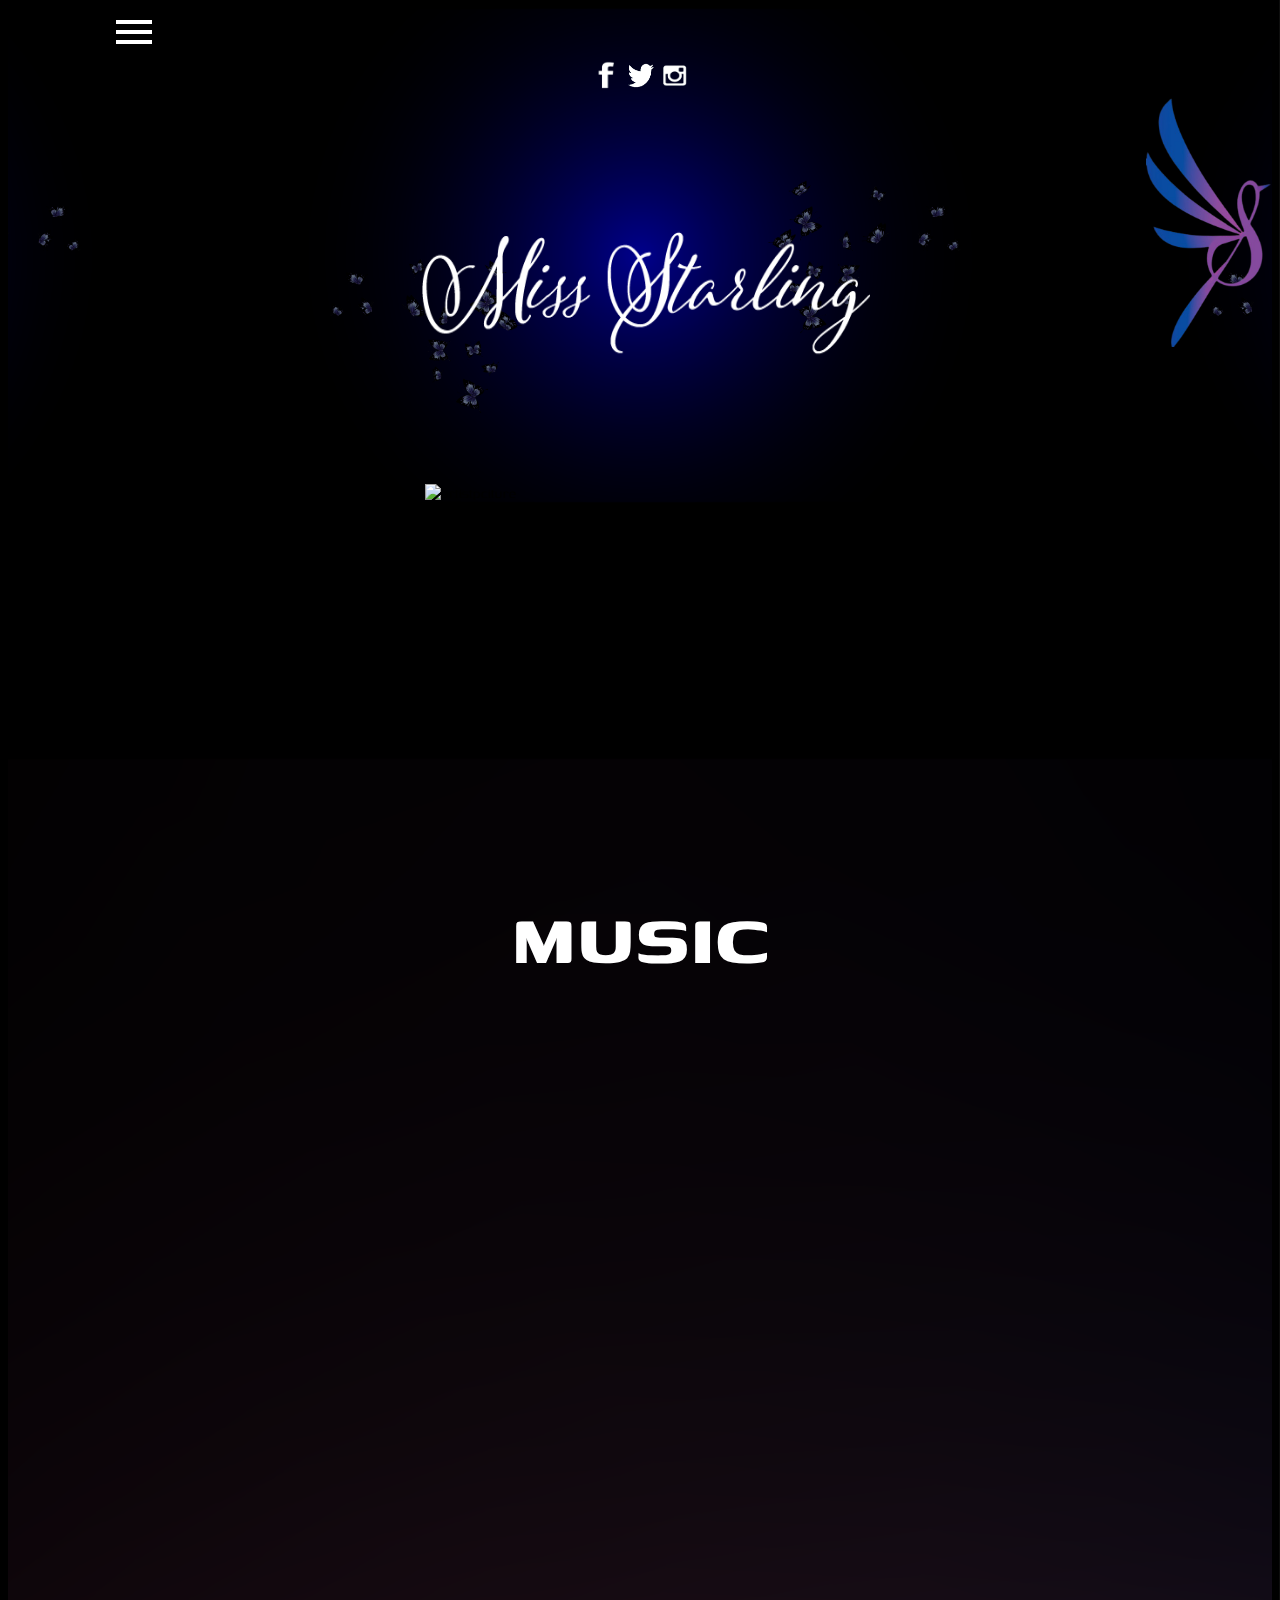
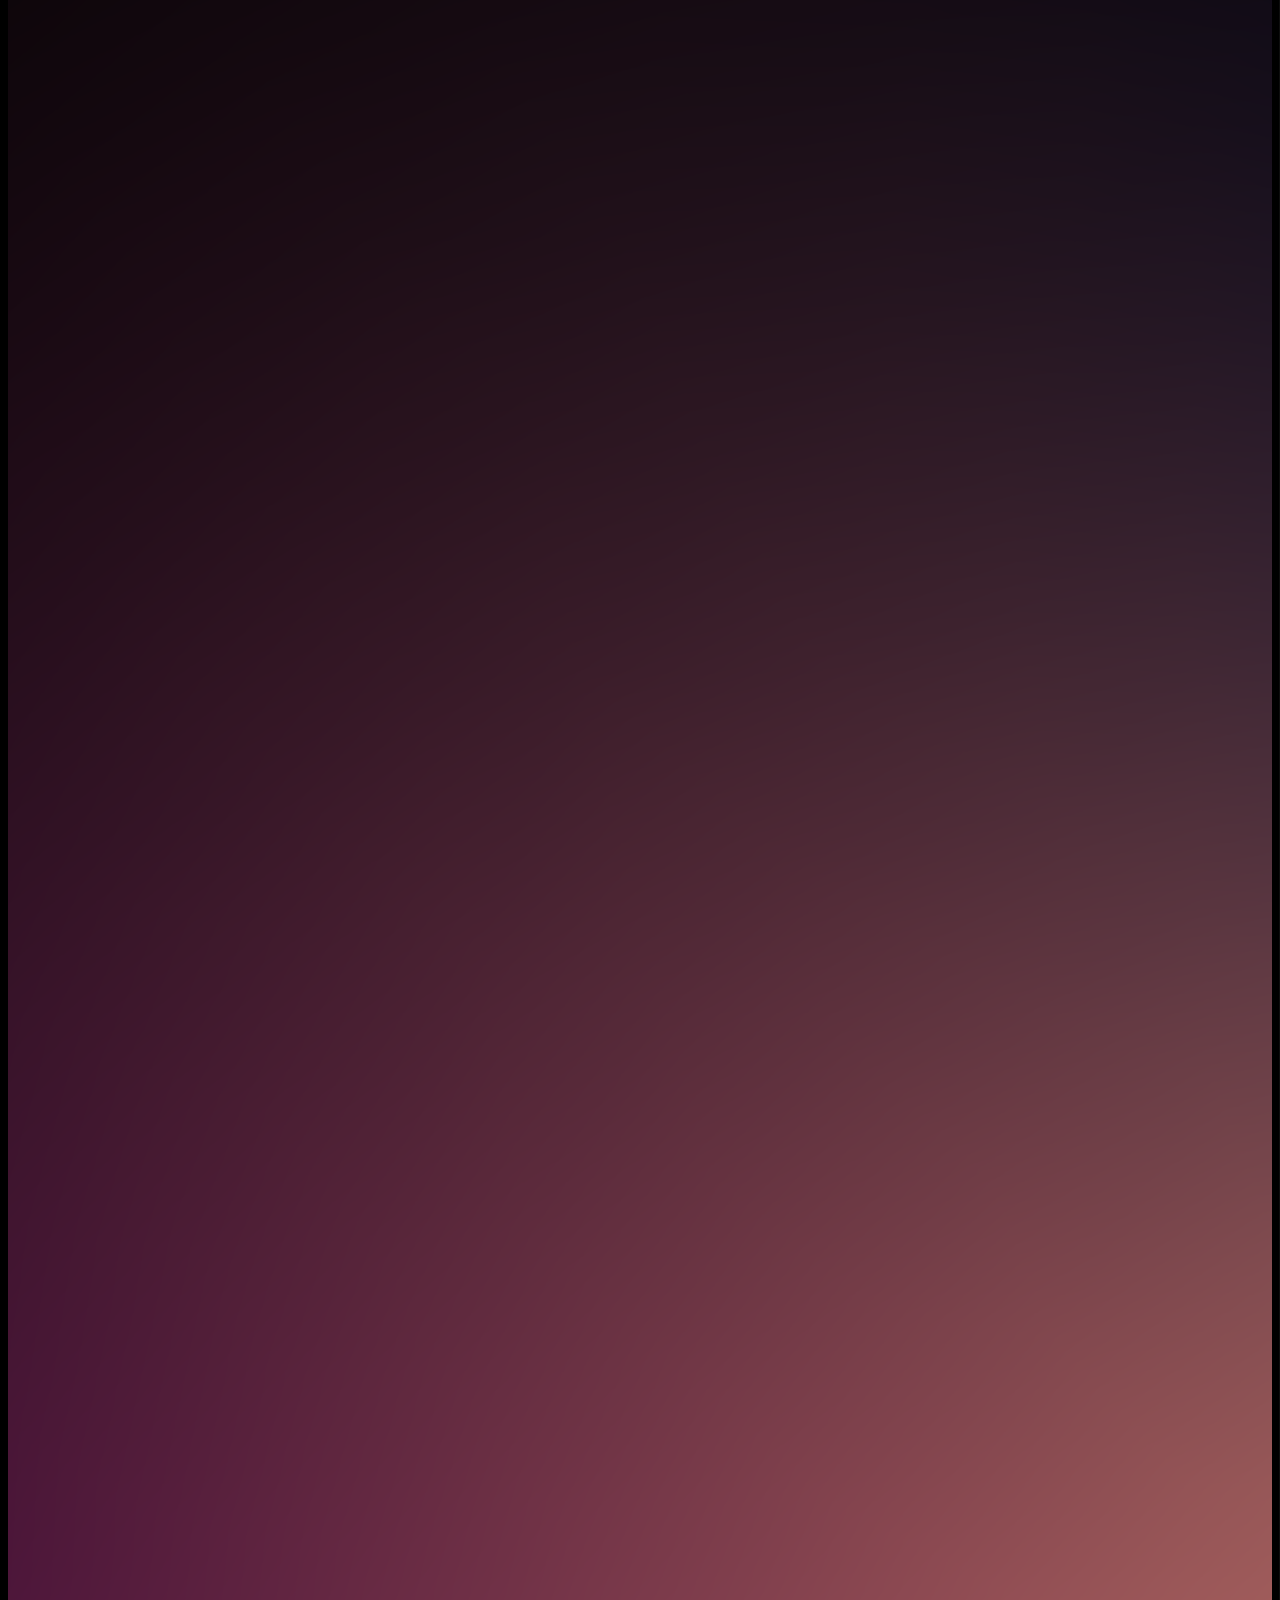
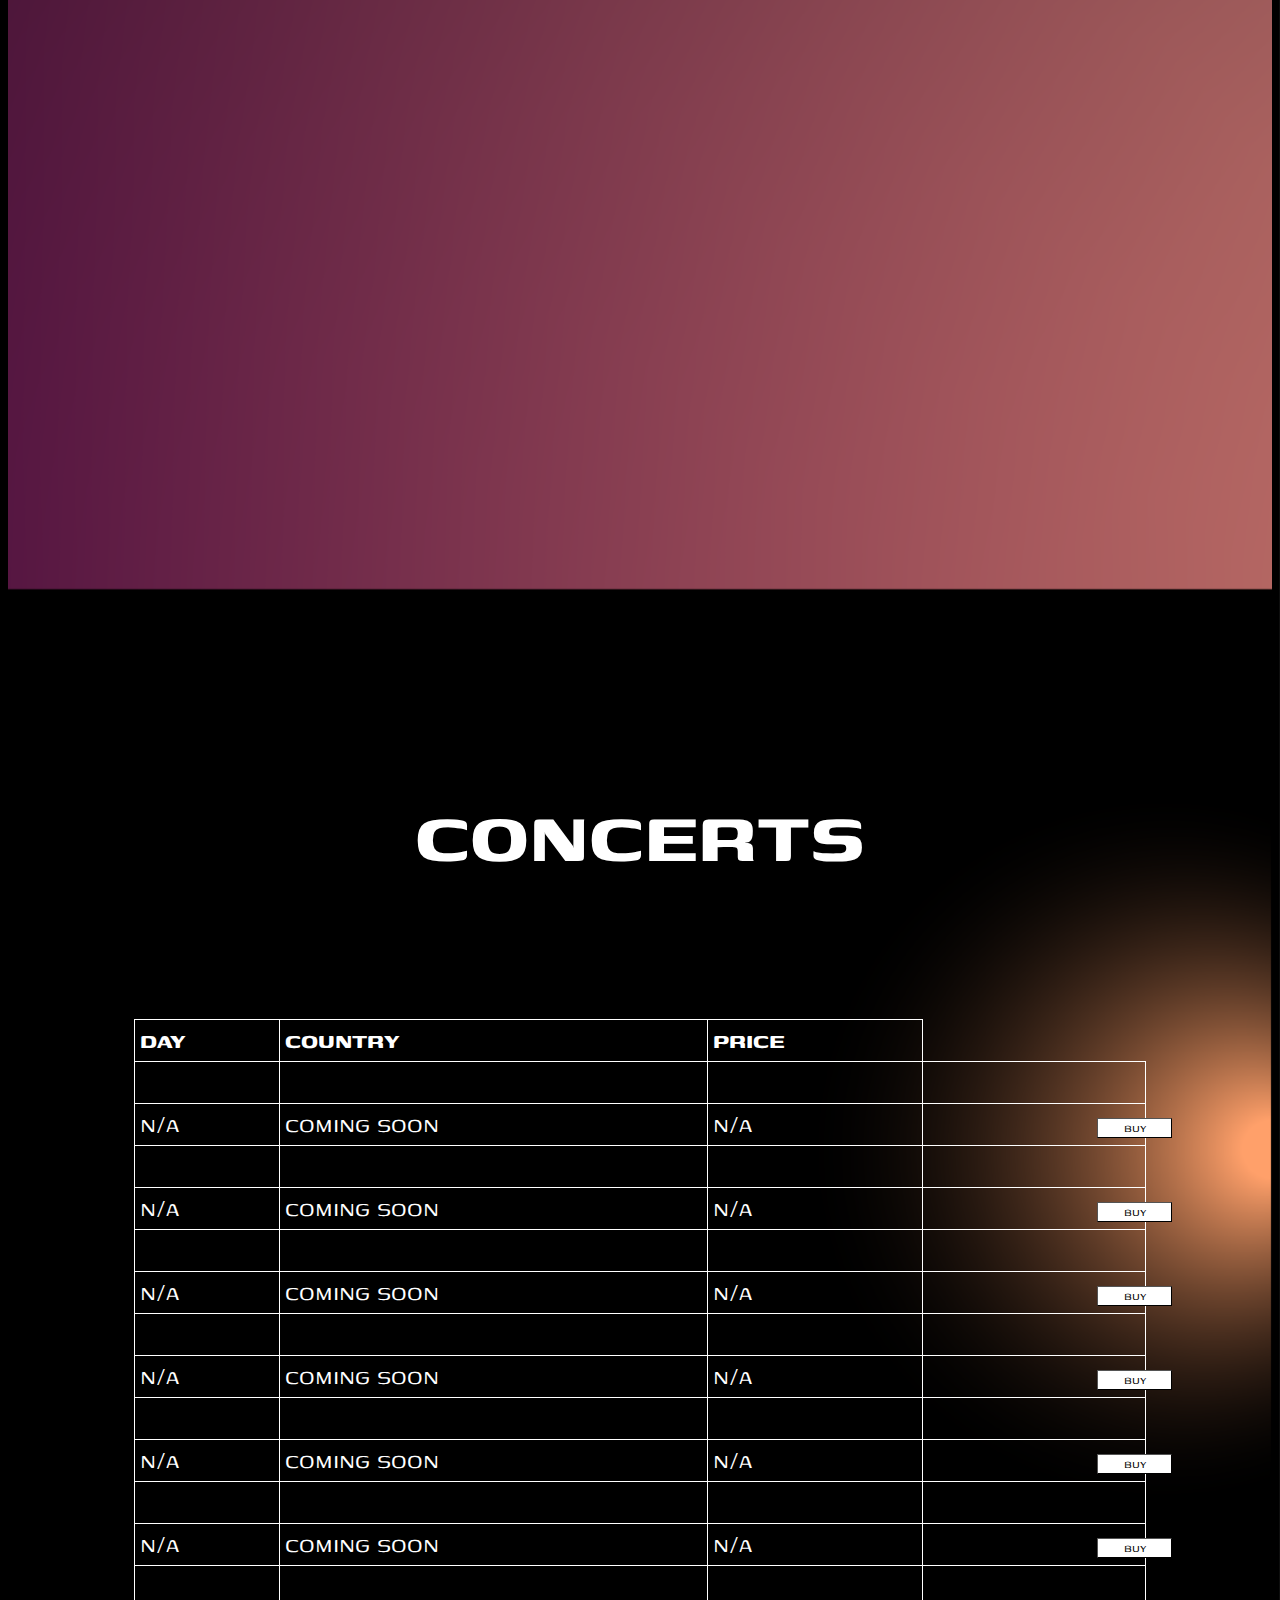
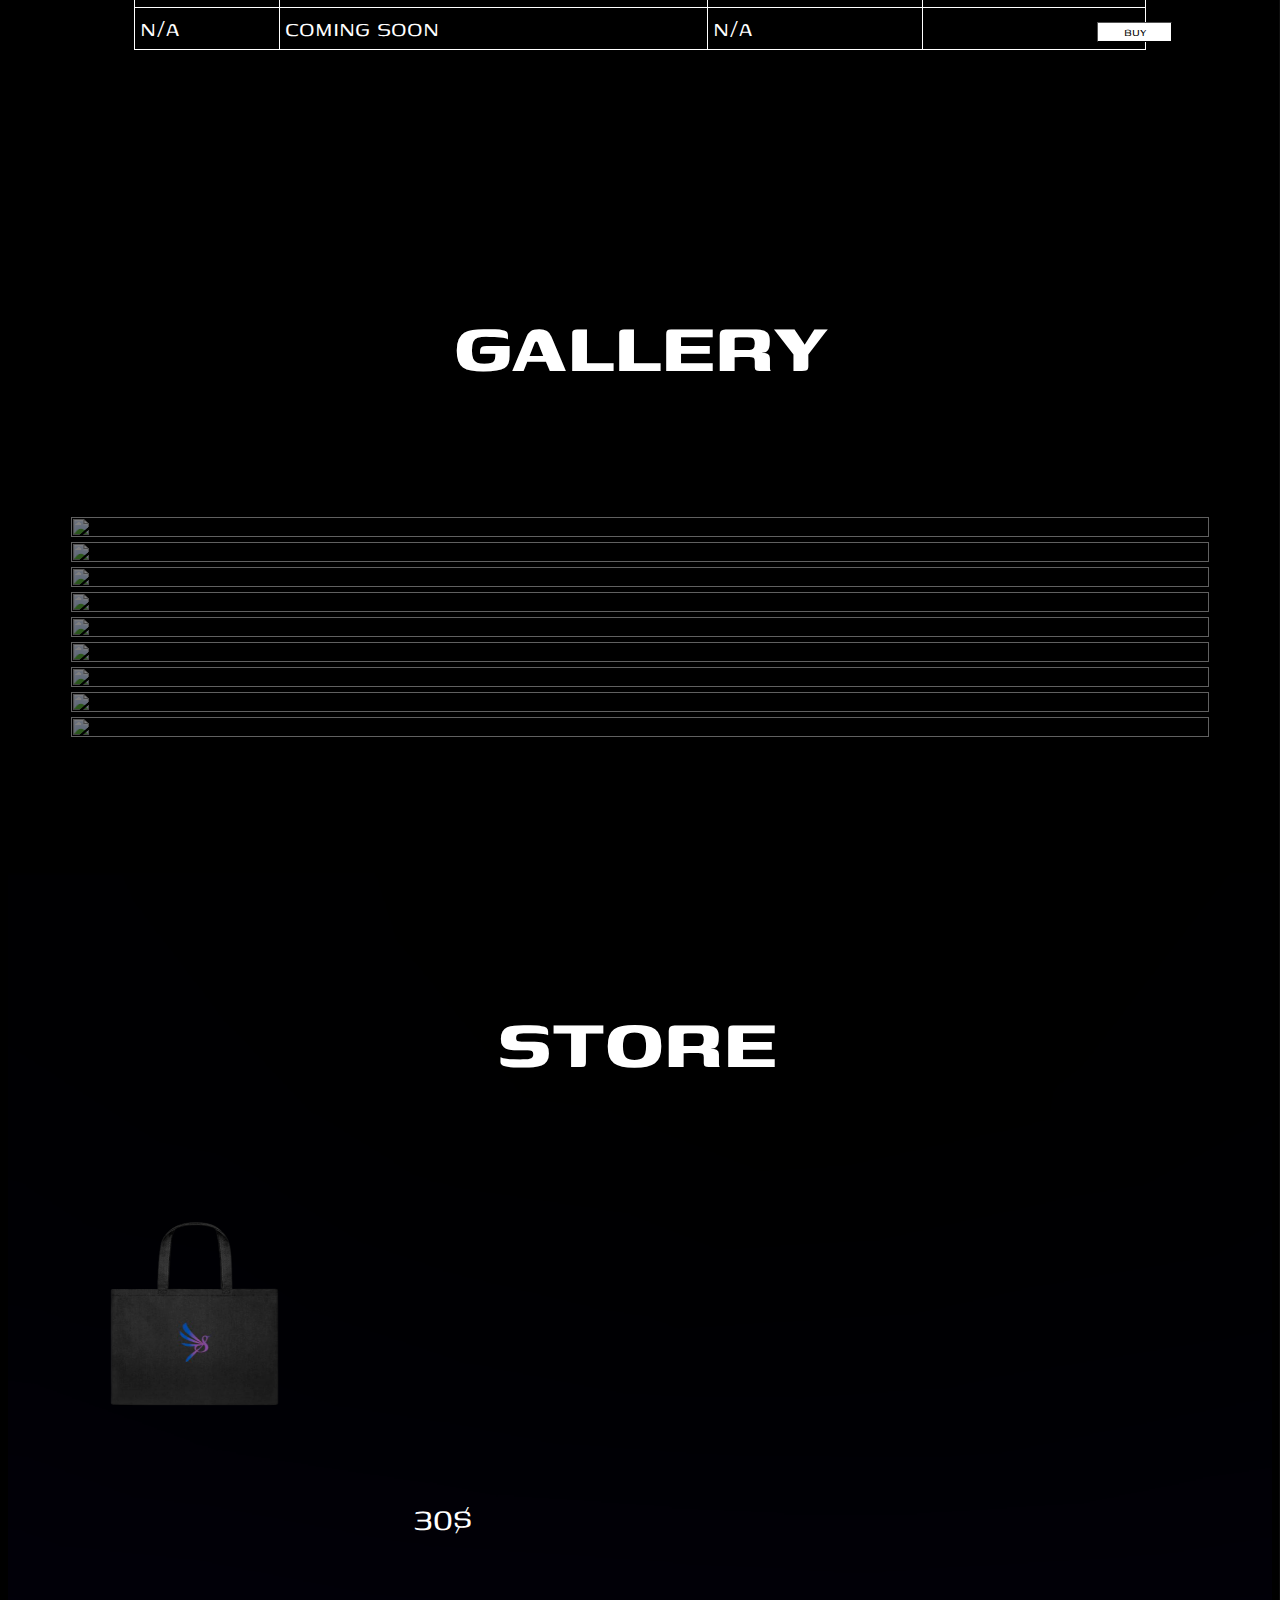
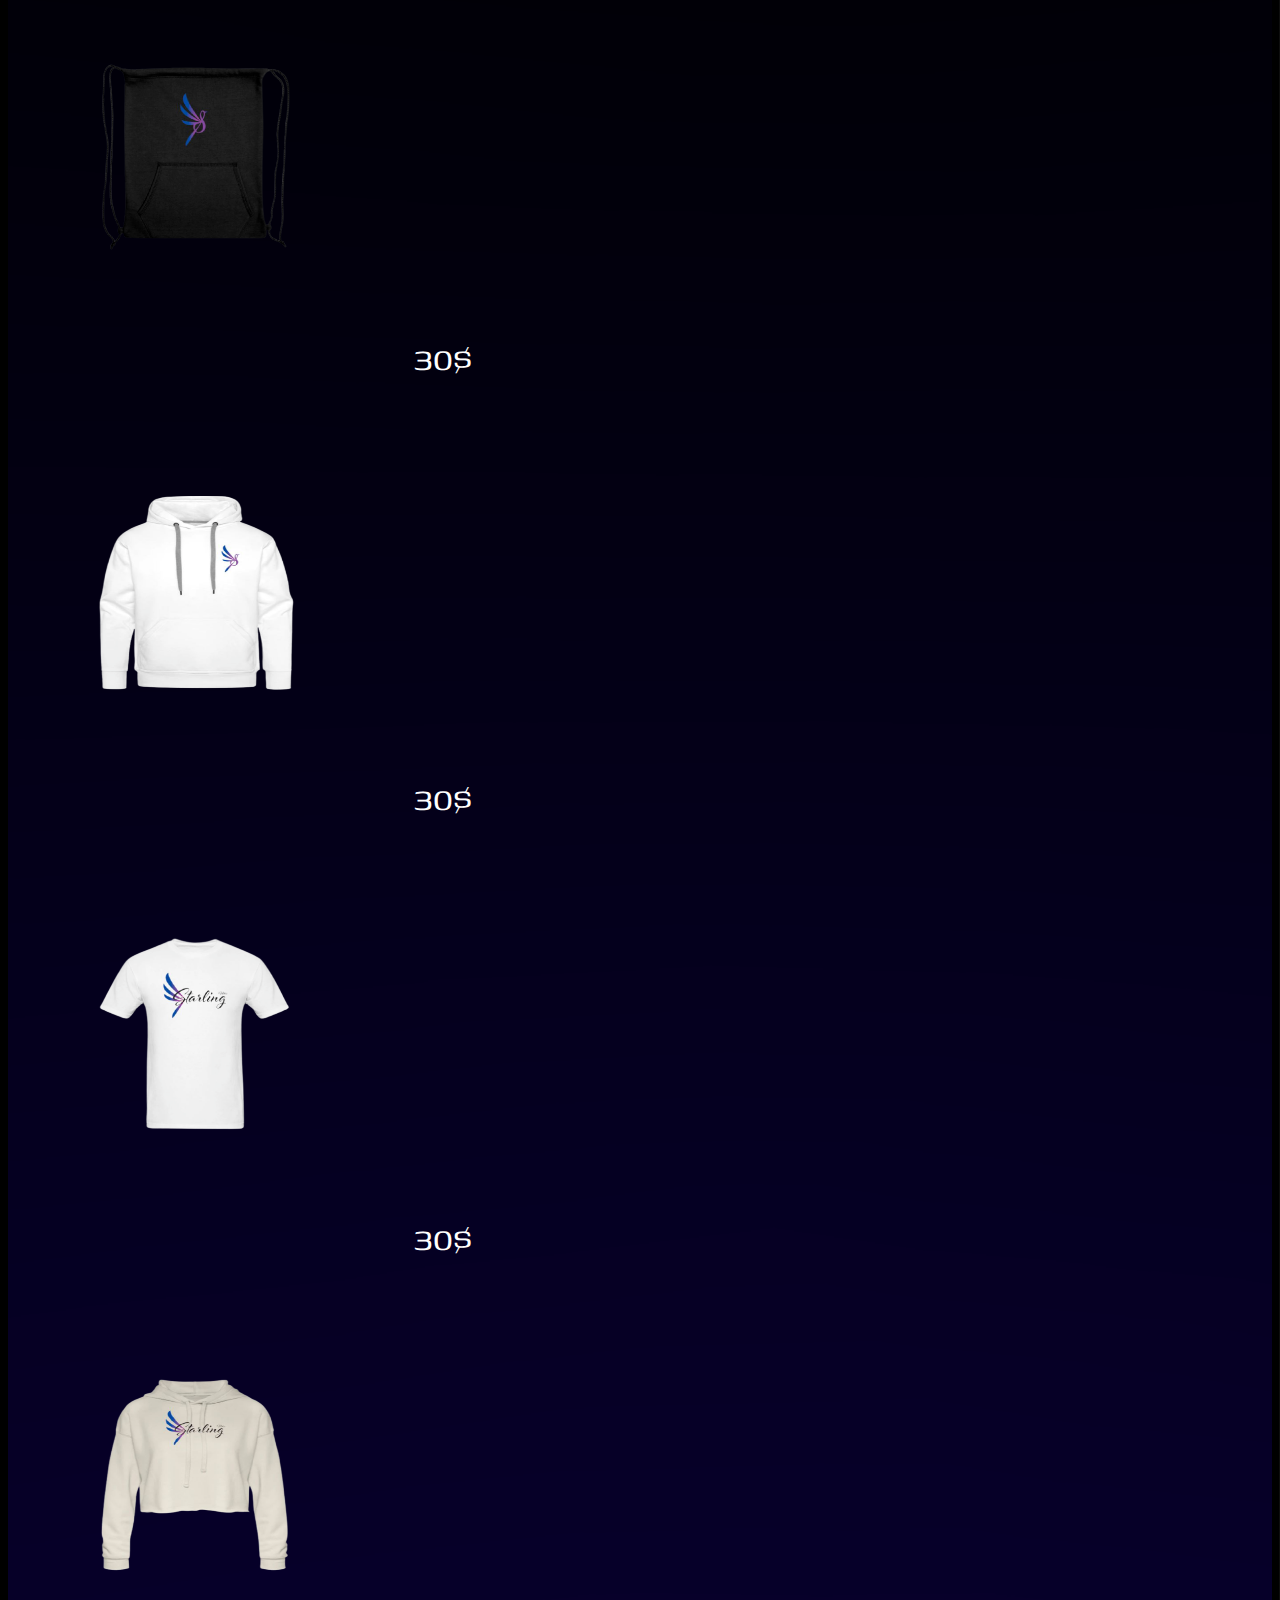
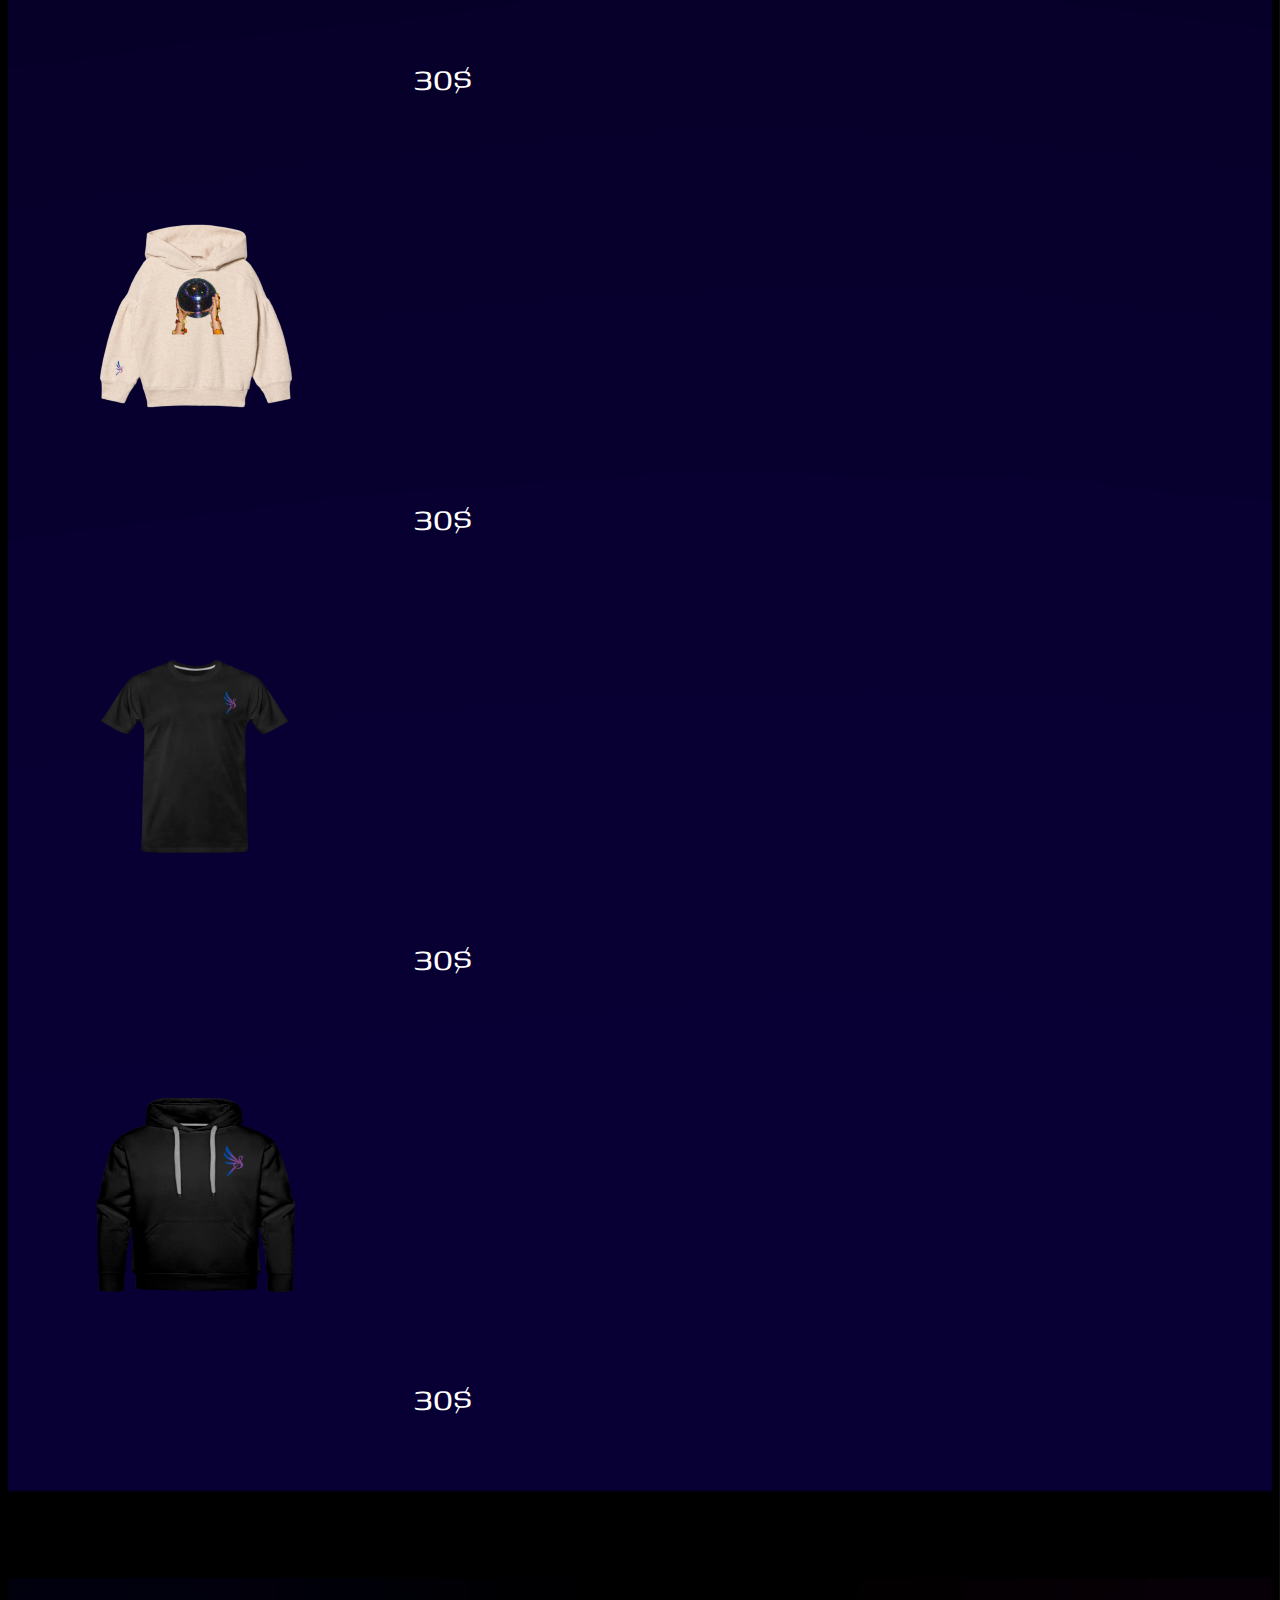
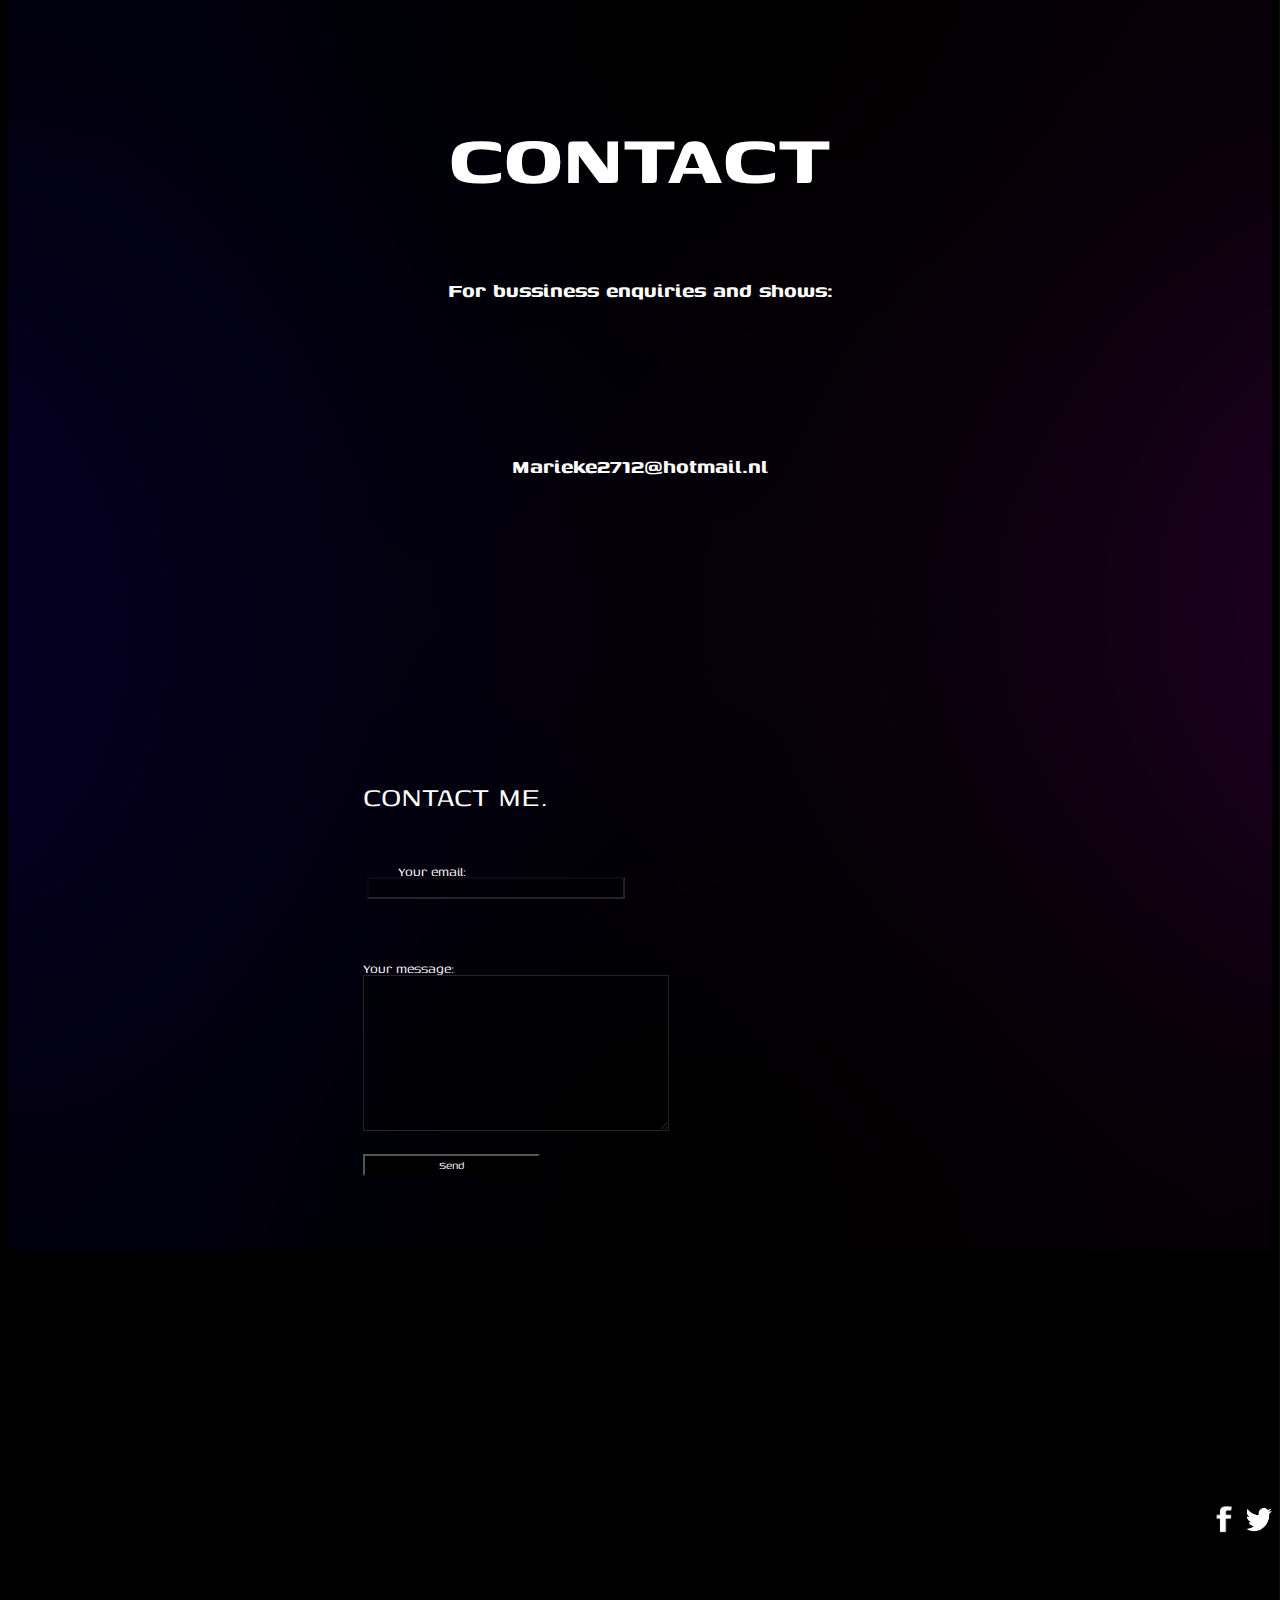
==== index.html @ c77593ae "Project documents" ====
<!doctype html>
<html lang="en">

<head>
  <!-- Required meta tags -->
  <meta charset="utf-8">
  <meta name="viewport" content="width=device-width, initial-scale=1">
  <link rel="stylesheet" href="css/style.css">
  <link rel="stylesheet" href="js/jq.js">
  <!-- Bootstrap CSS -->
  <link href="https://cdn.jsdelivr.net/npm/bootstrap@5.1.3/dist/css/bootstrap.min.css" rel="stylesheet" integrity="sha384-1BmE4kWBq78iYhFldvKuhfTAU6auU8tT94WrHftjDbrCEXSU1oBoqyl2QvZ6jIW3" crossorigin="anonymous">
  <script src="https://ajax.googleapis.com/ajax/libs/jquery/3.5.1/jquery.min.js"></script>
  <link rel="preconnect" href="https://fonts.googleapis.com">
  <link rel="preconnect" href="https://fonts.gstatic.com" crossorigin>
  <link href="https://fonts.googleapis.com/css2?family=Bebas+Neue&family=Genos:wght@100&family=Indie+Flower&display=swap" rel="stylesheet">
  <title>Miss Starling</title>
  <script>
    function texto() {
      alert("no available");
    }
    $(document).ready(function() {
      $(".btnm").click(function() {
        $(".btnm").hide({});;
     });
 });
 $(document).ready(function() {
   $(".effect").css("opacity", 0.5);
   $(".effect").hover(function() {
       $(this).animate({opacity: 1.0}, 500);
   }, function() {
       $(this).animate({opacity: 0.5}, 500);
   });
});
// $(".slidem").hover(function(){
//   $(this).animate({
//     height: '150px',
//     width: '150px'
//   });
// });
  </script>
</head>

<body>

  <!-- Luciano: I made some modifications to aling the website correctly and also i made cahnge in the design like new picture  all titles and fully working logos also fixed the column problems and size of pictures  -->
  <!-- Navbar -->
    <div class="containerhome">
  <nav class="navbar navbar-expand-lg navbar-dark shadow-5-strong sticky">
    <!-- Container wrapper -->
    <div class="container-fluid">
      <!-- Navbar brand -->
      <!-- Here is the dropdiwn menu where I used the img as a button to make the menu and i added some links that will go to the choosen website -->
      <div class="col-sm-4">
        <div class="dropdown">
          <a class="dropbtn" href="#"><img src="img/menu2.png" alt=""></a>
          <div class="dropdown-content">
            <a href="#music" class="slidem">MUSIC</a>
            <a href="#concerts" class="slidec">CONCERT</a>
            <a href="#Aboutme" class="slidea">GALLERY</a>
                <a href="#merch" class="slideco">STORE</a>
            <a href="#contact" class="slideco">CONTACT</a>
          </div>
        </div>
    </div>
      <div class="col-sm-4">
        <div class="containerlogos">
          <a href="https://www.facebook.com/missstarlingmusic/">
            <img class="fb" src="img/fbb.png" alt="" style="" width="30px" height="28px"></a>
          <a href="https://www.facebook.com/missstarlingmusic/">
            <img href="" class="tw" src="img/twitter.png" alt="" style="" width="30px" height="28px"></a>
          <a href="https://www.facebook.com/missstarlingmusic/">
            <img href="https://www.instagram.com/miss_starling.music/?hl=en" class="ig" src="img/ig.png" alt="" style="" width="30px" height="28px"></a>

        </div>
      </div>


      <div class="col-sm-4">
        <div class="logo">
          <img src="img/logo.png" alt="" style="" width="10%">
        </div>
      </div>
    </div>
    <!-- Container wrapper -->
  </nav>

    <section id="Homepage">
      <img class="firstpic" src="img/1.jpg" alt="artistpciture" style="" width="35%" height="87%">
      <div class="row">
        <div class="col">
          <img src="img/MissStarlingText.png" alt="" class="titleef" width="35%" height="25%">
      </div>
    </section>
  </div>

  <!-- I Separate the music card carrectly by adding the correct number of colomns in total -->
  <div class="containermusic">
    <section id="music">
      <h1 class="mutl">MUSIC</h1>
      <div class="row">
        <div class="col-sm-4"><iframe src="https://open.spotify.com/embed/track/3srGpMgkoRuWMj4IFc6uCW?utm_source=generator&theme=0" width="100%" height="380" frameBorder="0" allowfullscreen=""
            allow="autoplay; clipboard-write; encrypted-media; fullscreen; picture-in-picture"></iframe></div>
        <div class="col-sm-4"><iframe src="https://open.spotify.com/embed/track/1YKEdRrVno1FlIFpjAwd6y?utm_source=generator&theme=0" width="100%" height="380" frameBorder="0" allowfullscreen=""
            allow="autoplay; clipboard-write; encrypted-media; fullscreen; picture-in-picture"></iframe></div>
        <div class="col-sm-4"><iframe src="https://open.spotify.com/embed/track/0ohcCN5MV4Mv7Hpo0G1jM1?utm_source=generator&theme=0" width="100%" height="380" frameBorder="0" allowfullscreen=""
            allow="autoplay; clipboard-write; encrypted-media; fullscreen; picture-in-picture"></iframe></div>

      </div>
    </section>
  </div>
    </div>
  <div class="containerconcerts">
    <section id="concerts">
      <h1 class="contl">CONCERTS</h1>
      <table>
        <tr>
          <th>DAY</th>
          <th>COUNTRY</th>
          <th>PRICE</th>
        </tr>
        <tr>
          <td>N/A</td>
          <td>COMING SOON</td>
          <td>N/A</td>
          <td> <button onclick="texto()" class="btnm" type="button" name="button">BUY</button></td>
        </tr>
        <tr>
          <td>N/A</td>
          <td>COMING SOON</td>
          <td>N/A</td>
          <td> <button onclick="texto()" class="btnm" type="button" name="button">BUY</button></td>
        </tr>
        <tr>
          <td>N/A</td>
          <td>COMING SOON</td>
          <td>N/A</td>
          <td> <button onclick="texto()" class="btnm" type="button" name="button">BUY</button></td>
        </tr>
        <tr>
          <td>N/A</td>
          <td>COMING SOON</td>
          <td>N/A</td>
          <td> <button onclick="texto()" class="btnm" type="button" name="button">BUY</button></td>
        </tr>
        <tr>
          <td>N/A</td>
          <td>COMING SOON</td>
          <td>N/A</td>
          <td> <button onclick="texto()" class="btnm" type="button" name="button">BUY</button></td>
        </tr>
        <tr>
          <td>N/A</td>
          <td>COMING SOON</td>
          <td>N/A</td>
          <td> <button onclick="texto()" class="btnm" type="button" name="button">BUY</button></td>
        </tr>
        <tr>
          <td>N/A</td>
          <td>COMING SOON</td>
          <td>N/A</td>
          <td> <button onclick="texto()" class="btnm" type="button" name="button">BUY</button></td>
        </tr>
        <tr>
          <td>N/A</td>
          <td>COMING SOON</td>
          <td>N/A</td>
          <td> <button onclick="texto()" class="btnm" type="button" name="button">BUY</button></td>
        </tr>
        <tr>
          <td>N/A</td>
          <td>COMING SOON</td>
          <td>N/A</td>
          <td> <button onclick="texto()" class="btnm" type="button" name="button">BUY</button></td>
        </tr>
        <tr>
          <td>N/A</td>
          <td>COMING SOON</td>
          <td>N/A</td>
          <td> <button onclick="texto()" class="btnm" type="button" name="button">BUY</button></td>
        </tr>
        <tr>
          <td>N/A</td>
          <td>COMING SOON</td>
          <td>N/A</td>
          <td> <button onclick="texto()" class="btnm" type="button" name="button">BUY</button></td>
        </tr>
        <tr>
          <td>N/A</td>
          <td>COMING SOON</td>
          <td>N/A</td>
          <td> <button onclick="texto()" class="btnm" type="button" name="button">BUY</button></td>
        </tr>
        <tr>
          <td>N/A</td>
          <td>COMING SOON</td>
          <td>N/A</td>
          <td> <button onclick="texto()" class="btnm" type="button" name="button">BUY</button></td>
        </tr>
        <tr>
          <td>N/A</td>
          <td>COMING SOON</td>
          <td>N/A</td>
          <td> <button onclick="texto()" class="btnm" type="button" name="button">BUY</button></td>
        </tr>
      </table>
  </div>
  </section>
  </div>

  <!-- update 1 about me page reallly basic still needs some design work  -->
  <!-- update 2 about me page got a rework, after   -->
  <div class="containeraboutme">
    <section id="Aboutme">
      <h1 class="abtl">GALLERY</h1>
      <div class="container">
        <div class="row">
          <div class="col-sm-4"> <img class="effect" src="/img/aboutme/1.jpg" width="100%" height="100%"> </div>
          <div class="col-sm-4"> <img class="effect" src="/img/aboutme/2.jpg" width="100%" height="100%"> </div>
          <div class="col-sm-4"> <img class="effect" src="/img/aboutme/3.jpg" width="100%" height="100%"> </div>
        </div>
        <div class="row">
          <div class="col-sm-4"> <img class="effect" src="/img/aboutme/4.jpg" width="100%" height="100%"> </div>
          <div class="col-sm-4"> <img class="effect"src="/img/aboutme/5.jpg" width="100%" height="100%"> </div>
          <div class="col-sm-4"> <img class="effect" src="/img/aboutme/6.jpg" width="100%" height="100%"> </div>
        </div>
        <div class="row">
          <div class="col-sm-4"> <img class="effect" src="/img/aboutme/7.jpg" width="100%" height="100%"> </div>
          <div class="col-sm-4"> <img class="effect" src="/img/aboutme/8.jpg" width="100%" height="100%"> </div>
          <div class="col-sm-4"> <img class="effect" src="/img/aboutme/9.jpg" width="100%" height="100%"> </div>
        </div>
      </div>


    </section>
  </div>

  <div class="containermerch">
    <section id="merch">
      <h1 class="mtl">STORE</h1>

      <div class="row">
        <div class="col-3">
          <div class="card1">
            <p class="prices">30$</p>
          </div>
        </div>
        <div class="col-3">
          <div class="card2">
            <p class="prices">30$</p>
          </div>
        </div>
        <div class="col-3">
          <div class="card3">
            <p class="prices">30$</p>
          </div>
        </div>
        <div class="col-3">
          <div class="card4">
            <p class="prices">30$</p>
          </div>
        </div>
      </div>

      <div class="row">
        <div class="col-3">
          <div class="card5">
            <p class="prices">30$</p>
          </div>
        </div>
        <div class="col-3">
          <div class="card6">
            <p class="prices">30$</p>
          </div>
        </div>
        <div class="col-3">
          <div class="card7">
            <p class="prices">30$</p>
          </div>
        </div>
        <div class="col-3">
          <div class="card8">
            <p class="prices">30$</p>
          </div>
        </div>
      </div>

    </section>
  </div>
  </div> -->


  <!-- Luciano:I did the contact page and its fully working now it just needs some design modifications -->
  <div class="containercontact">
    <section id="contact">
      <h1 class="cotl">CONTACT</h1>
      <div class="row">
        <div class="col-md-6">
          <h2 class="intro2">For bussiness enquiries and shows:</h2>
          <h2 class="intro2">Marieke2712@hotmail.nl</h2>
        </div>
        <div class="col-md-6">
          <form class="submit" action="https://formspree.io/f/mbjqvdwr" method="POST">
            <div class="background">
              <div class="outbox">
                <p class="titleform">CONTACT ME.</p>
                <label>
                  <p class="cont">Your email:</p><input type="email" name="_replyto">
                </label>
                <label>
                  <p class="cont1">Your message:</p><textarea name="message"></textarea>
                </label>
                <!-- your other form fields go here -->
                <button type="submit" class="submitb">Send</button>
          </form>
        </div>
      </div>
  </div>
  </div>
  </section>
  </div>

<footer>  <div class="col-sm-1">
</div>
  <div class="col-sm-6">
    <div class="containerlogosf">
      <a href="https://www.facebook.com/missstarlingmusic/">
        <img class="fb" src="img/fbb.png" alt="" style="" width="30px" height="28px"></a>
      <a href="https://www.facebook.com/missstarlingmusic/">
        <img href="" class="tw" src="img/twitter.png" alt="" style="" width="30px" height="28px"></a>
      <a href="https://www.facebook.com/missstarlingmusic/">
        <img href="https://www.instagram.com/miss_starling.music/?hl=en" class="ig" src="img/ig.png" alt="" style="" width="30px" height="28px"></a>

    </div>
  </div>


  <div class="col-sm-5">
<h2 class="foot">ALL RIGHTS RESERVED</h2>
</div></footer>
  <!-- Optional JavaScript; choose one of the two! -->

  <!-- Option 1: Bootstrap Bundle with Popper -->
  <script src="https://cdn.jsdelivr.net/npm/bootstrap@5.1.3/dist/js/bootstrap.bundle.min.js" integrity="sha384-ka7Sk0Gln4gmtz2MlQnikT1wXgYsOg+OMhuP+IlRH9sENBO0LRn5q+8nbTov4+1p" crossorigin="anonymous"></script>

  <!-- Option 2: Separate Popper and Bootstrap JS -->
  <!--
    <script src="https://cdn.jsdelivr.net/npm/@popperjs/core@2.10.2/dist/umd/popper.min.js" integrity="sha384-7+zCNj/IqJ95wo16oMtfsKbZ9ccEh31eOz1HGyDuCQ6wgnyJNSYdrPa03rtR1zdB" crossorigin="anonymous"></script>
    <script src="https://cdn.jsdelivr.net/npm/bootstrap@5.1.3/dist/js/bootstrap.min.js" integrity="sha384-QJHtvGhmr9XOIpI6YVutG+2QOK9T+ZnN4kzFN1RtK3zEFEIsxhlmWl5/YESvpZ13" crossorigin="anonymous"></script>
    -->
</body>

</html>
---- css/style.css ----
* {
  font-family: 'Genos', sans-serif;
}

body {
  background-image: url("/img/MissStarlingBackground4.png") !important;
  background-size: 100%;
  background-position: top;
  background-repeat: repeat;
  background-size: contain;
  max-width: 100%;
  overflow-x: hidden;
}
/* try */
.containerhome{
  background-image: url("/img/WebsiteWallpaper.png") !important;
  background-size: 100%;
  background-position: top;
  background-repeat: repeat;
  background-size: contain;
}
.containermusic{
  background-image: url("/img/MissStarlingBackground2.1.png") !important;
  background-size: 100%;
  background-position: center;
  background-repeat: no-repeat;
  background-size:  cover;
}
.containerconcerts{
  background-image: url("/img/MissStarlingBackground3.png") !important;
  background-size: 100%;
  background-position: center;
  background-repeat: no-repeat;
  background-size:  contain;
}
.containeraboutme{
  background-image: url("/img/MissStarlingBackground4.png") !important;
  background-size: 100%;
  background-position: center;
  background-repeat: no-repeat;
  background-size:  cover;
}
.containercontact{
  background-image: url("/img/MissStarlingBackground5.png") !important;
  background-size: 100%;
  background-position:  bottom;
  background-repeat: no-repeat;
  background-size: cover;
}
.containermerch{
  background-image: url("/img/MissStarlingBackground6.png") !important;
  background-size: 100%;
  background-position: center;
  background-repeat: no-repeat;
  background-size:  cover;
  padding-left: 7%;
}
/* nav bar */
/* fixed the display problems like repeated img and deleting the horizontal scrolling made some ajusment on the position of things and delete some non necesary things */
.navbar {
  float: none !important;
  margin: left !important;
  display: block;
  text-align: center !important;
}
.navbar-brand {
  float: left;
}

.container-fluid {
  margin-bottom: 10%;
}

.containerlogos {
  text-align: center;
}

/* this is the dropdown menu  */
.dropbtn {
  color: white;
  padding: 16px;
  font-size: 16px;
  border: none;
}

.dropdown {
  position: relative;
  display: inline-block;
  right: 40%;
}

.dropdown-content {
  display: none;
  position: absolute;
  background-color: black;
  min-width: 260px;
  box-shadow: 0px 8px 16px 0px rgba(0, 0, 0, 0.2);
  z-index: 1;
}

.dropdown-content a {
  color: white;
  padding: 12px 16px;
  text-decoration: none;
  display: block;
  font-size: 38px;
}

.dropdown-content a:hover {
  background-color: #00006D;
  color: #fff;
}

.dropdown:hover .dropdown-content {
  display: block;
}

.dropdown:hover .dropbtn {
  background-color: #00006D;
}

/* luciano:I change the logo display by removing the columns and making the comloumns be the whole nav bar not only the logos and then i put logos insisde so they got centered automaticly  */
.fb {
  text-align: center;
}

.ig {
  text-align: center;
}

.tw {
  text-align: center;
}

.logo {
  text-align: right;
}

/* luci<no home page */
.firstpic {
  margin-top: 5px;
  text-align: center;
  position: relative;
  left: 33%;
  bottom: 90%;
}

.titleef {
  text-align: center;
  position: absolute;
  left: 33%;
  bottom: 52%;
}

.music {
  margin-top: 100px;
  padding-bottom: 10%;
}

/* music page */
.mutl {
  margin-top: 20%;
  margin-bottom: 10%;
  font-size: 90px;
}
iframe{
margin-bottom: 40%;
padding-left:5%;
padding-right: 5%;
}

/* about me page */
.effect{
position: relative;
right: ;

}
.abtl {
  margin-bottom: 10%;
  font-size: 90px;
}
.effect{

}
h2 {
  color: white;
  padding-bottom: 10%;
  text-align: center;
}

.containeraboutme {
  margin-bottom: 10%;
  padding-left: 5%;
  padding-right: 5%;
}

.aboutimgt {
  text-align: center;
  margin-bottom: 5%;
  margin-top: 33%;
}

.aboutimgb {
  text-align: center;
  margin-top: 9%;
}

p {
  color: white;
  padding-top: 10%;
  text-align: justify;
}

.pa {
  padding-top: 0%;
}

/* luciano */
h1 {
  text-align: center;
  padding-bottom: 5px;
  padding-top: 10%;
  color: white;
}

/* contact page */
section #contact{
background-image: url("/img/MissStarlingBackground.png");
}
.outbox {
  padding-left: 90px;
}
.cotl{
font-size: 90px;
}
label input {
  width: 250px;
  margin-left: 1%;
  margin-bottom: 2%;
}

textarea {
  width: 300px;
  height: 150px;
}

.submitb {
  padding-left: 20%;
  padding-right: 20%;
  opacity: 100%;
  border-color: black;
  background-color: black;
  margin-top: 5%;
  color: white  !important;
}

.cont {
  margin-right: 63%;
  margin-bottom: -1%;
  color: white;
}

.cont1 {
  margin-right: 65%;
  margin-bottom: -1%;
  color: white;
}
textarea{
opacity: 30%;
color: white;
background-color: black;
}
input{
opacity: 30%;
color: white;
background-color: black;
}

label {
  text-align: center;
}

.background {
  height: 500px;
  width: 460px;
  padding-top: 20px;
  margin-top: -25%;
  margin-bottom: 10%;
  position: relative;
  left: 21%;
}

.intro2 {
  position: relative;
  top: 20%;
}

.cont {
  padding-top: 30px;
  text-align: center;
  color: white;
}

.titleform {
  text-align: left;
  font-size: 34px;
  color: white;
  margin-top: -4%;
  margin-bottom: 2%;
}

.submit {
  padding-left: -20%;
  margin-top: 35%;
}

/* concert page */
.contl{
  margin-bottom: 10%;
  font-size: 90px;
}
table {
  border-collapse: collapse;
  width: 80%;
  position: relative;
  left: 10%;
  font-size: 26px;
  margin-bottom: 10%;
}

td, th {
  border: 1px solid white;
  text-align: left;
  padding: 5px;
  color: white;
}

tr:nth-child(even) {
  background-color: #000000;
  opacity: 0%;
}

.btnm {
  background-color: white;
  border-width: 1px;
  border-color: :#000000;
  position: relative;
  left: 80%;
  width: 75px;
}

/* Merch page */
.prices {
  position: relative;
  top: 40%;
  left: 27%;
  font-size: 40px;
}

.card1 {
  width: 100%;
  height: 400px;
  background: url("/img/merch/bag1front.png") no-repeat;
  background-size: 200px 200px;
}

.card1:hover {
  width: 100%;
  height: 400px;
  background: url("/img/merch/bag1back.png") no-repeat;
  background-size: 200px 200px;
}

.card2 {
  width: 100%;
  height: 400px;
  background: url("/img/merch/bag2front.png") no-repeat;
  background-size: 200px 200px;
}

.card2:hover {
  width: 100%;
  height: 400px;
  background: url("/img/merch/bag2back.png") no-repeat;
  background-size: 200px 200px;
}

.card3 {
  width: 100%;
  height: 400px;
  background: url("/img/merch/hoodie1front.png") no-repeat;
  background-size: 200px 200px;
}

.card3:hover {
  width: 100%;
  height: 400px;
  background: url("/img/merch/hoodie1back.png") no-repeat;
  background-size: 200px 200px;
}

.card4 {
  width: 100%;
  height: 400px;
  background: url("/img/merch/shirt2front.png") no-repeat;
  background-size: 200px 200px;
}

.card4:hover {
  width: 100%;
  height: 400px;
  background: url("/img/merch/shirt2back.png") no-repeat;
  background-size: 200px 200px;
}

.card5 {
  width: 100%;
  height: 400px;
  background: url("/img/merch/croptop1front.png") no-repeat;
  background-size: 200px 200px;
}

.card5:hover {
  width: 100%;
  height: 400px;
  background: url("/img/merch/croptop1back.png") no-repeat;
  background-size: 200px 200px;
}

.card6 {
  width: 100%;
  height: 400px;
  background: url("/img/merch/croptop2front.png") no-repeat;
  background-size: 200px 200px;
}

.card6:hover {
  width: 100%;
  height: 400px;
  background: url("/img/merch/croptop2back.png") no-repeat;
  background-size: 200px 200px;
}

.card7 {
  width: 100%;
  height: 400px;
  background: url("/img/merch/shirt1front.png") no-repeat;
  background-size: 200px 200px;
}

.card7:hover {
  width: 100%;
  height: 400px;
  background: url("/img/merch/shirt1back.png") no-repeat;
  background-size: 200px 200px;
}

.card8 {
  width: 100%;
  height: 400px;
  background: url("/img/merch/hoodie2front.png") no-repeat;
  background-size: 200px 200px;
}

.card8:hover {
  width: 100%;
  height: 400px;
  background: url("/img/merch/hoodie2back.png") no-repeat;
  background-size: 200px 200px;
}
.mtl {
  position: relative;
  right: 4%;
  margin-bottom: 10%;
  font-size: 90px;
}
.containerlogosf{
position: relative;
left: 95%;
padding-top: 10%;
}

.foot{
  position: relative;
  left: 72%;
  padding-top: 10%;
}
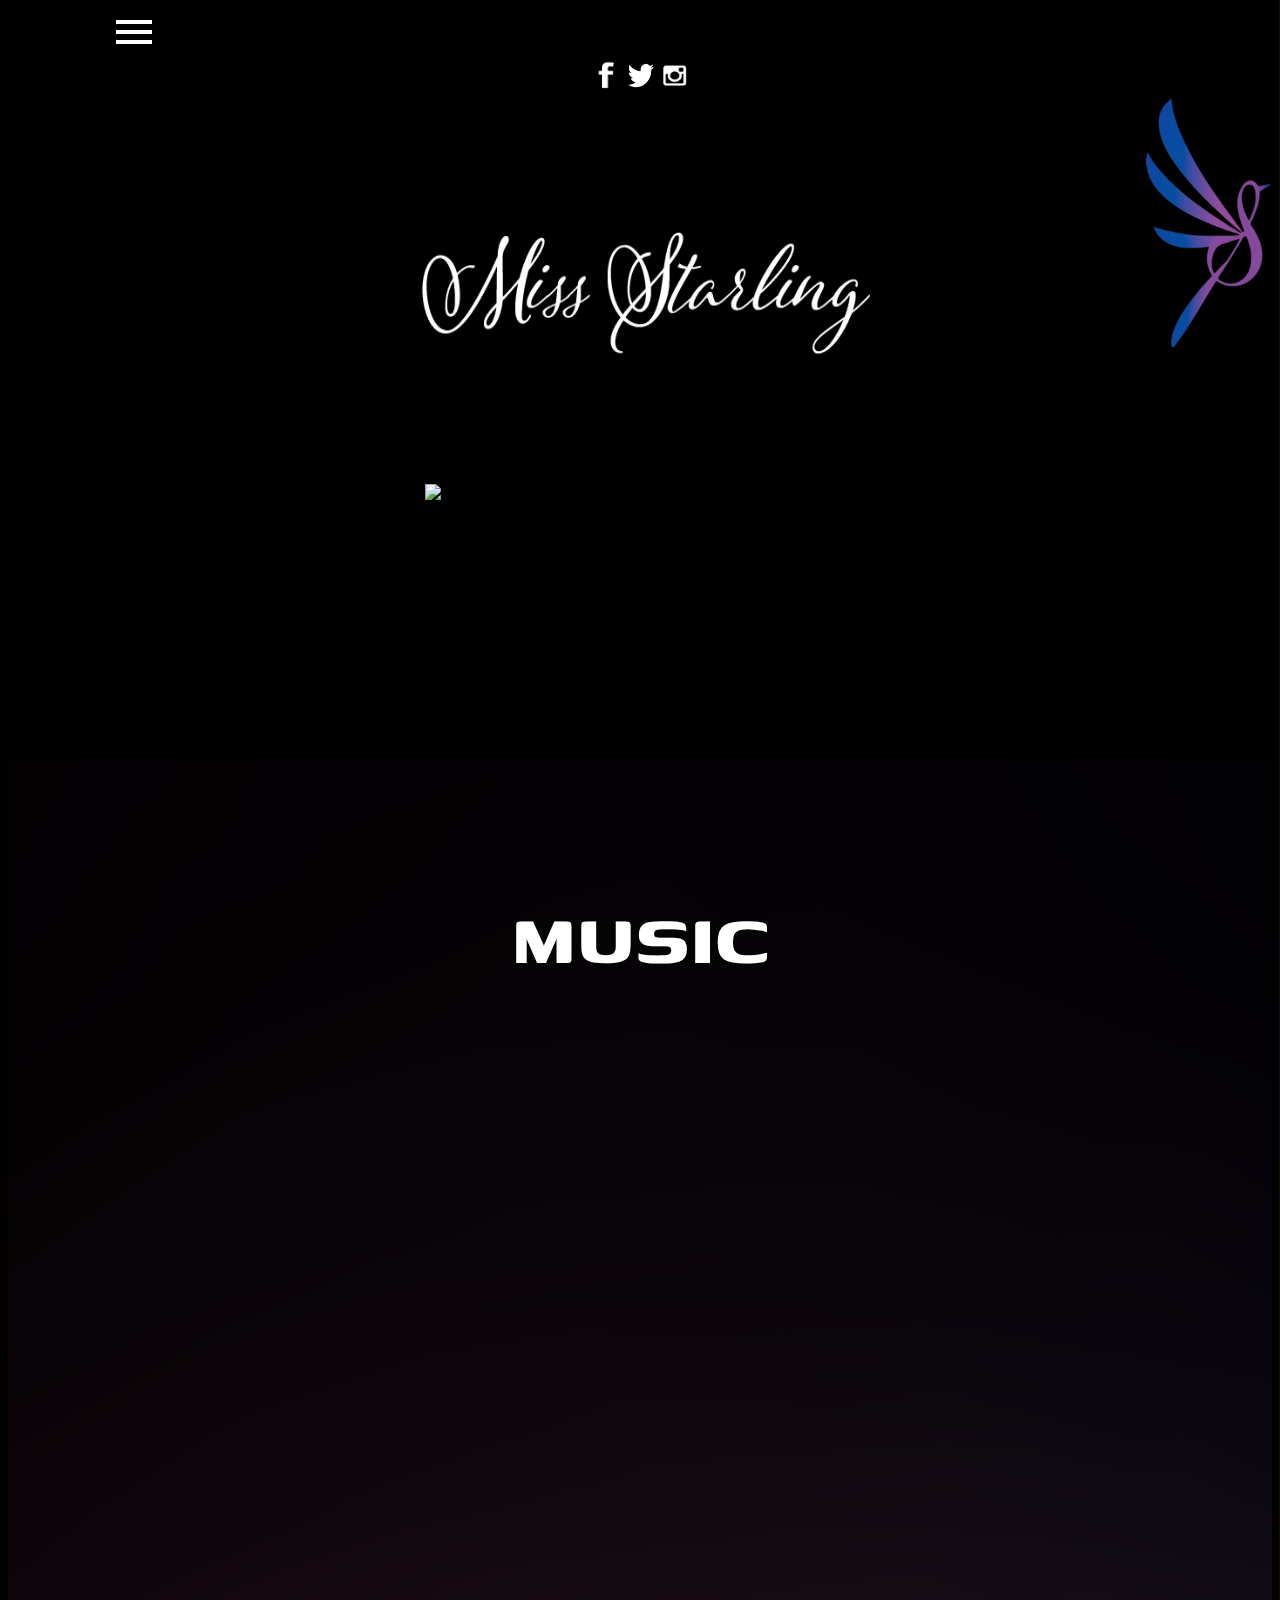
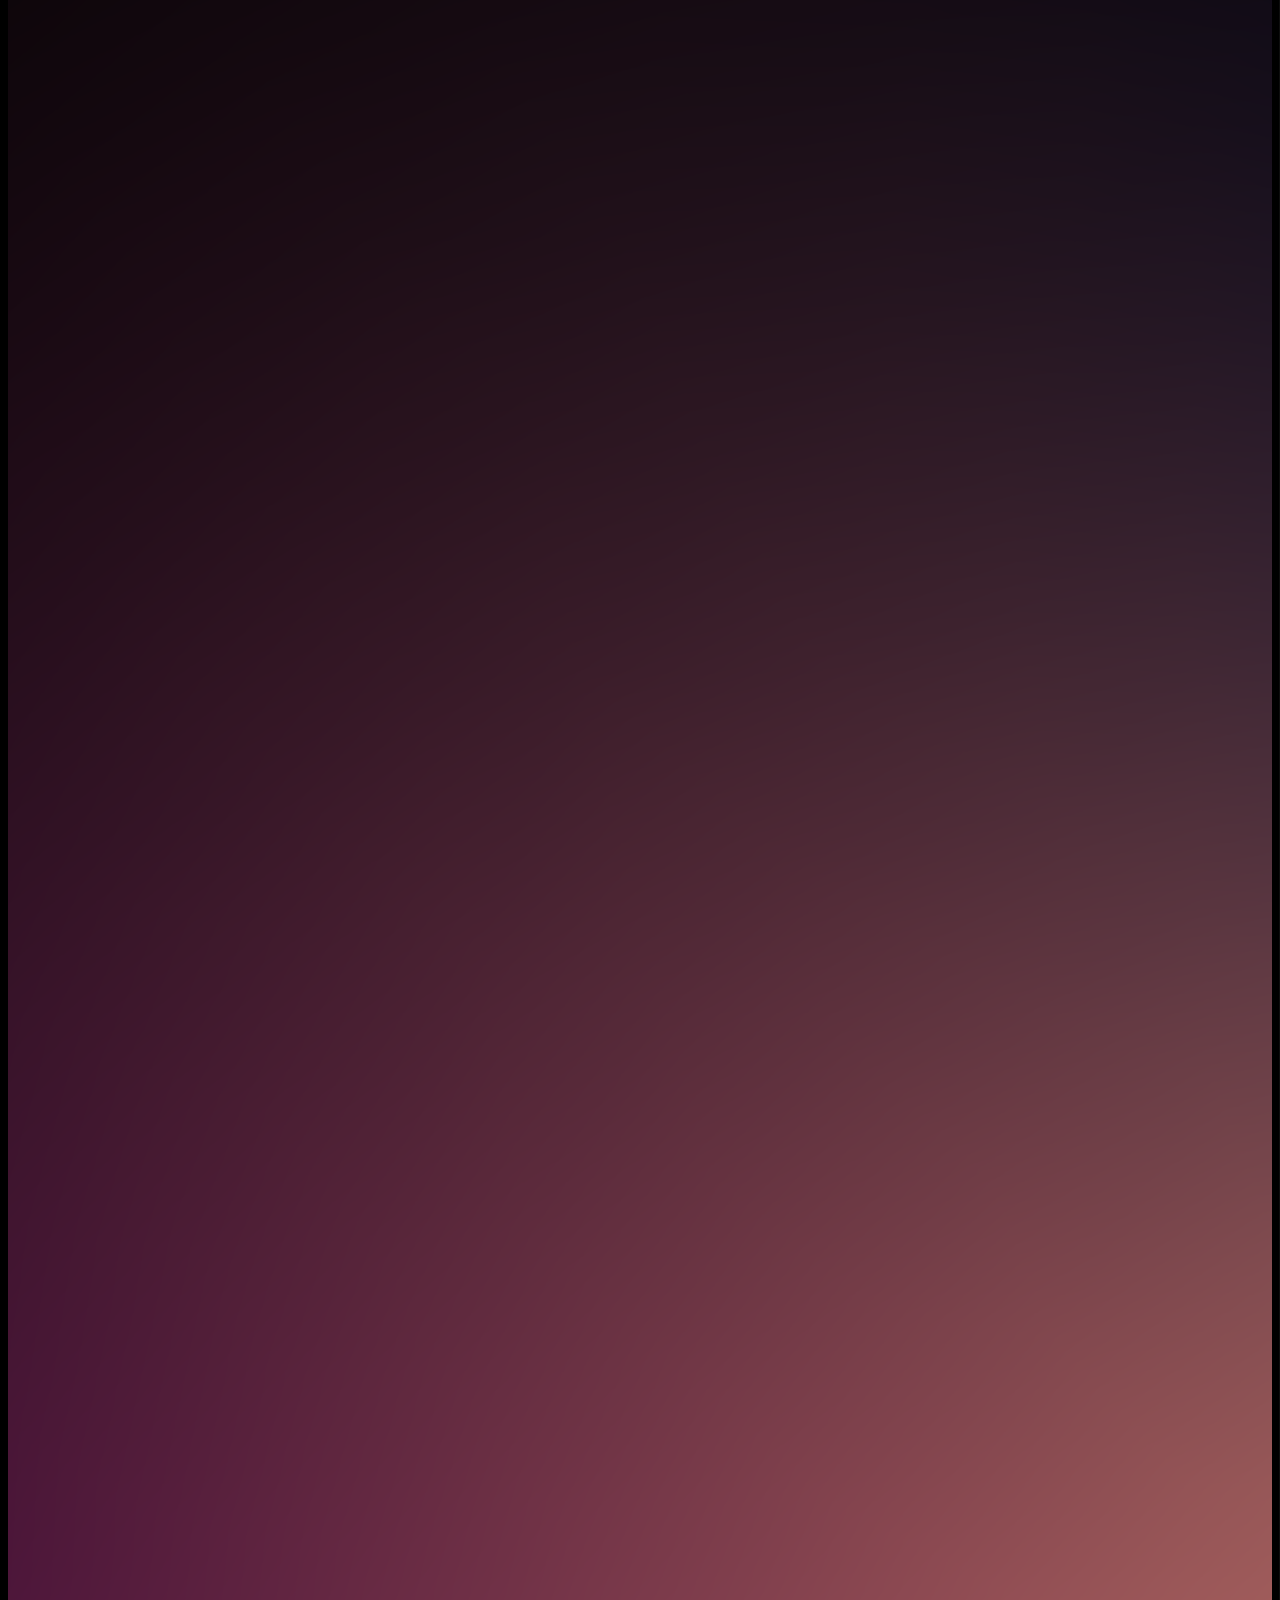
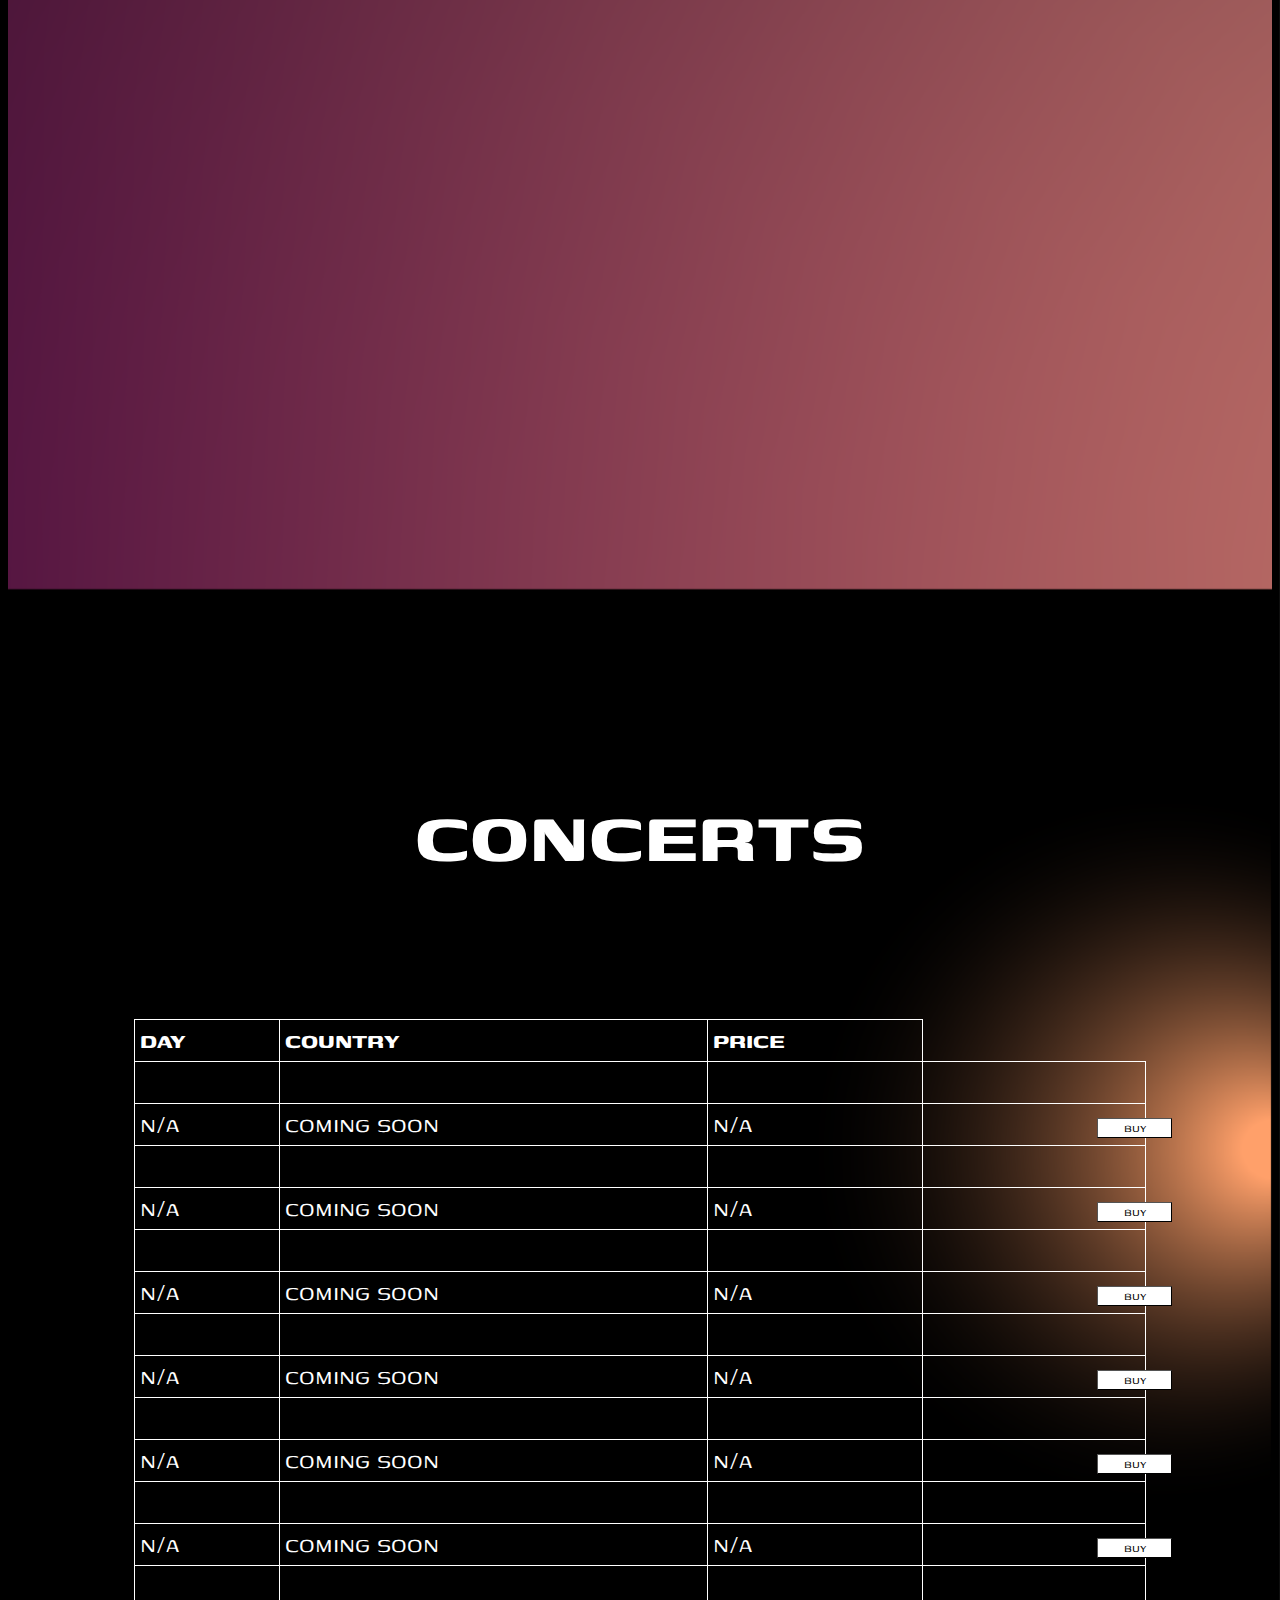
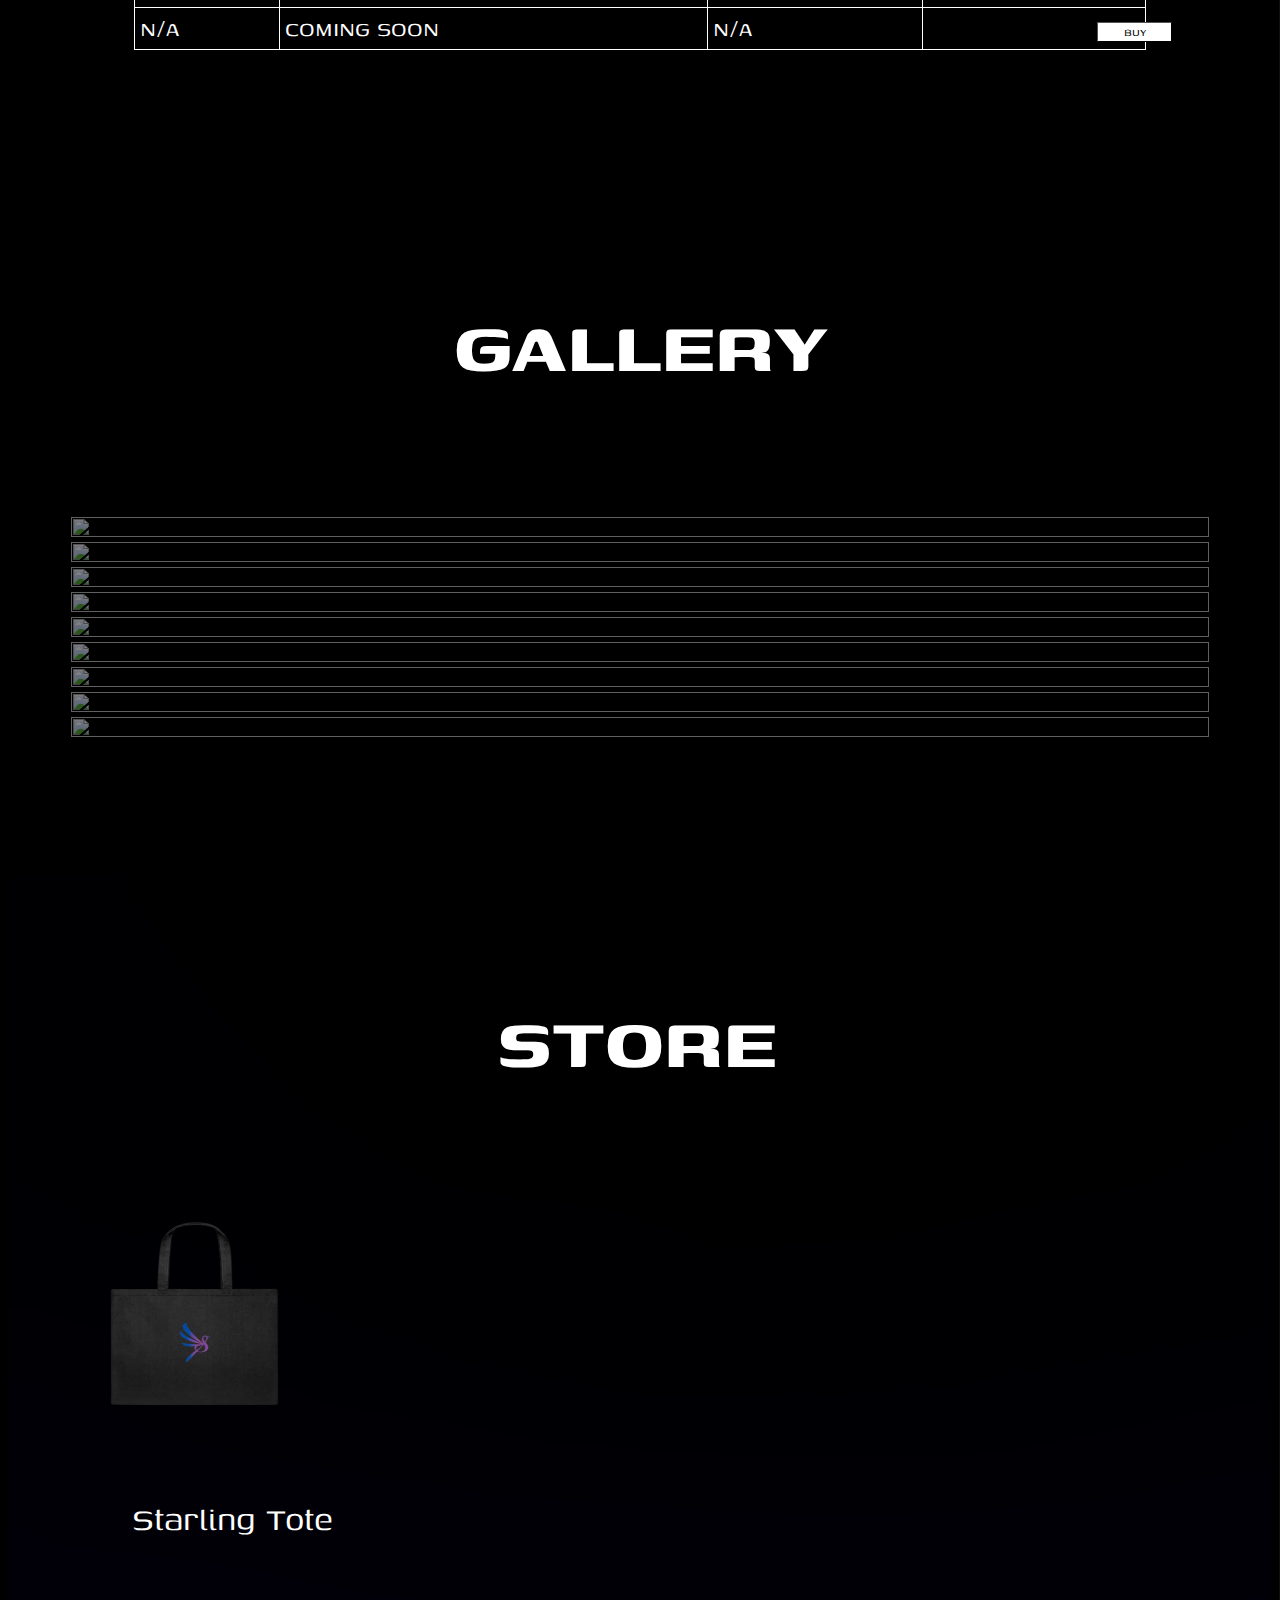
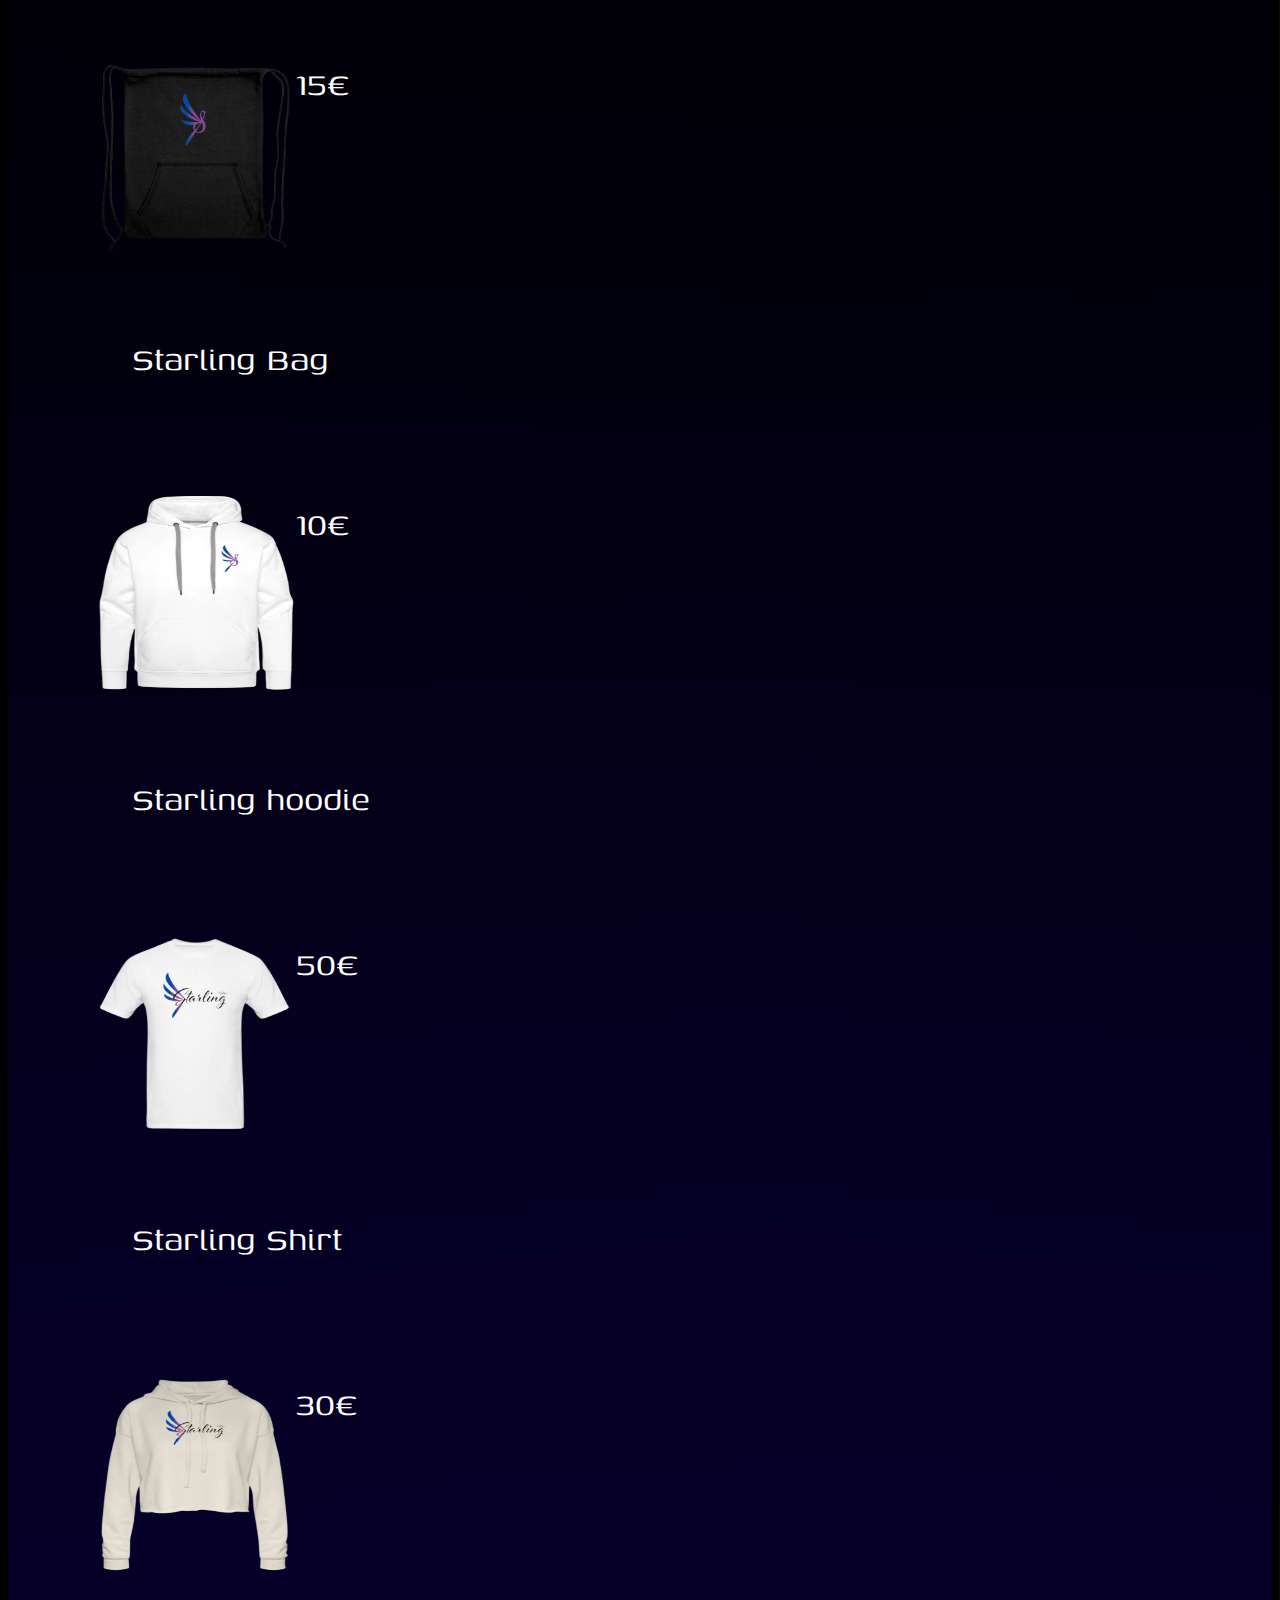
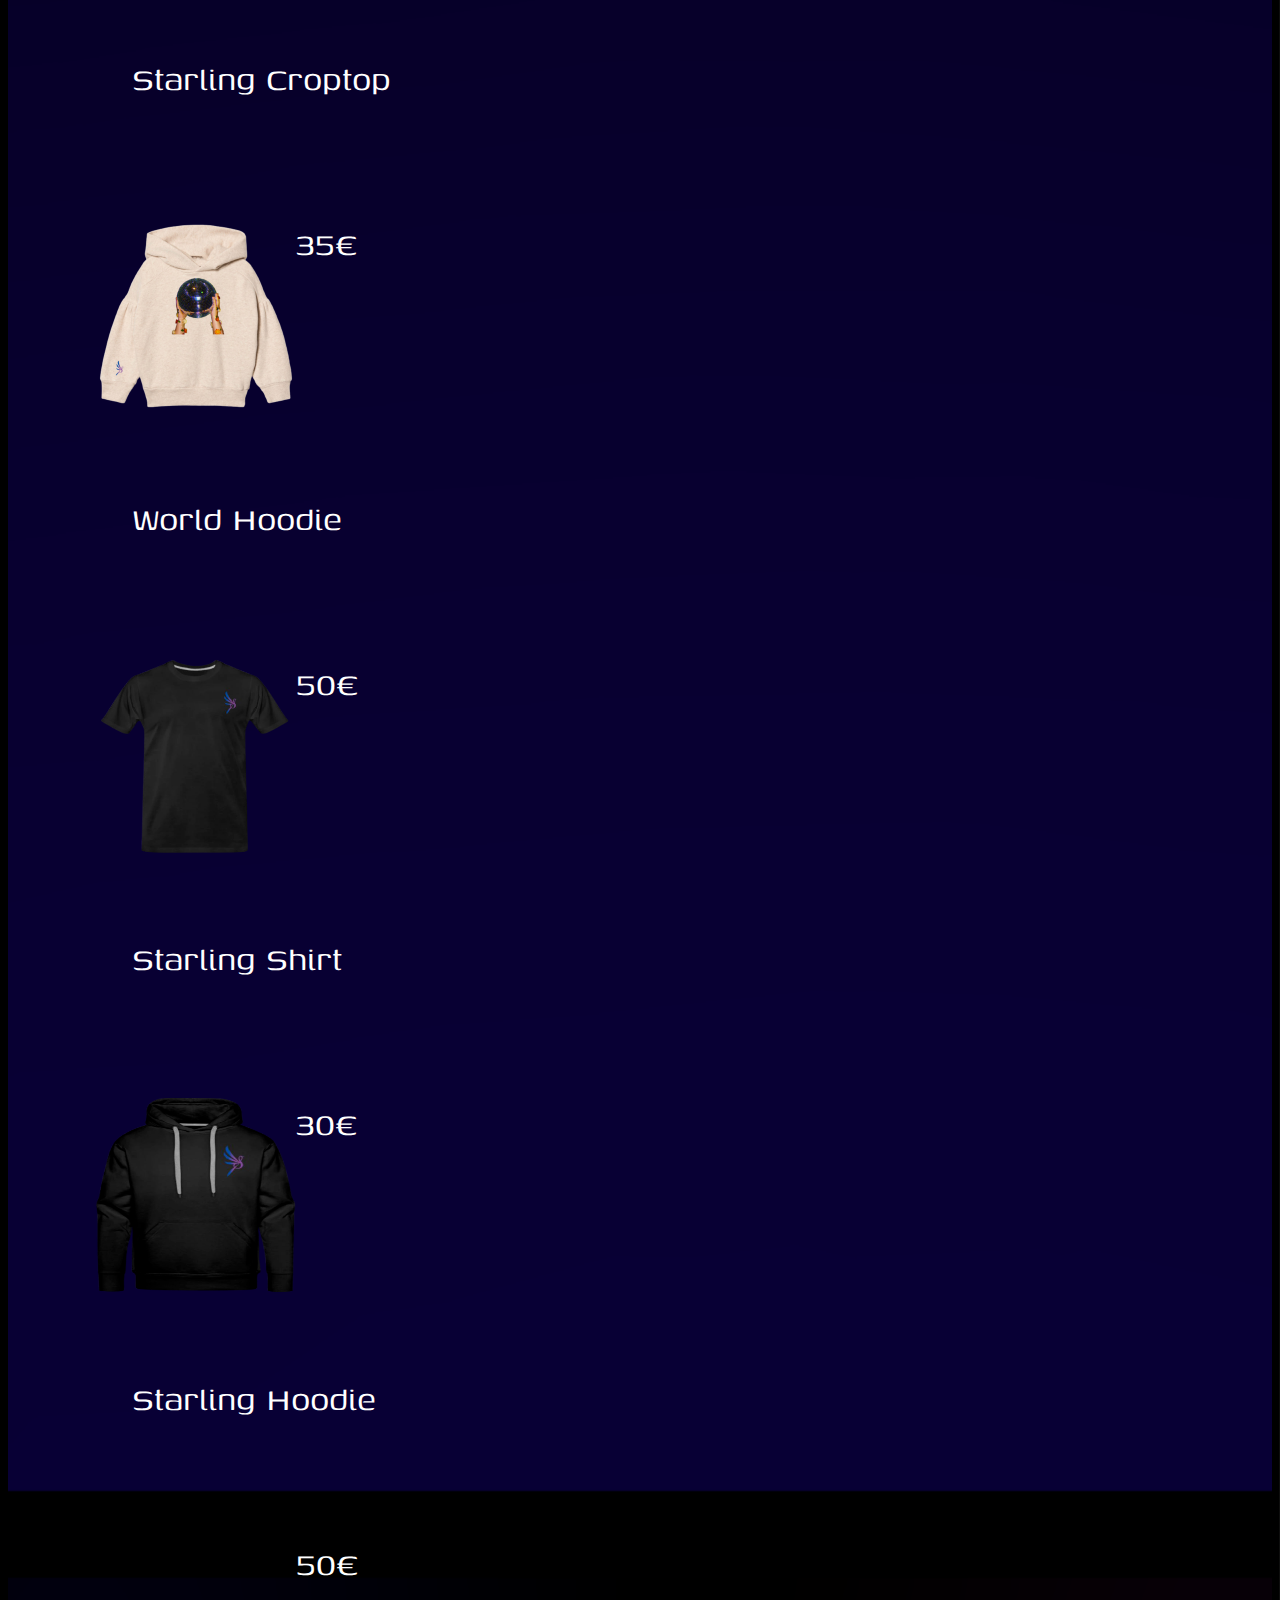
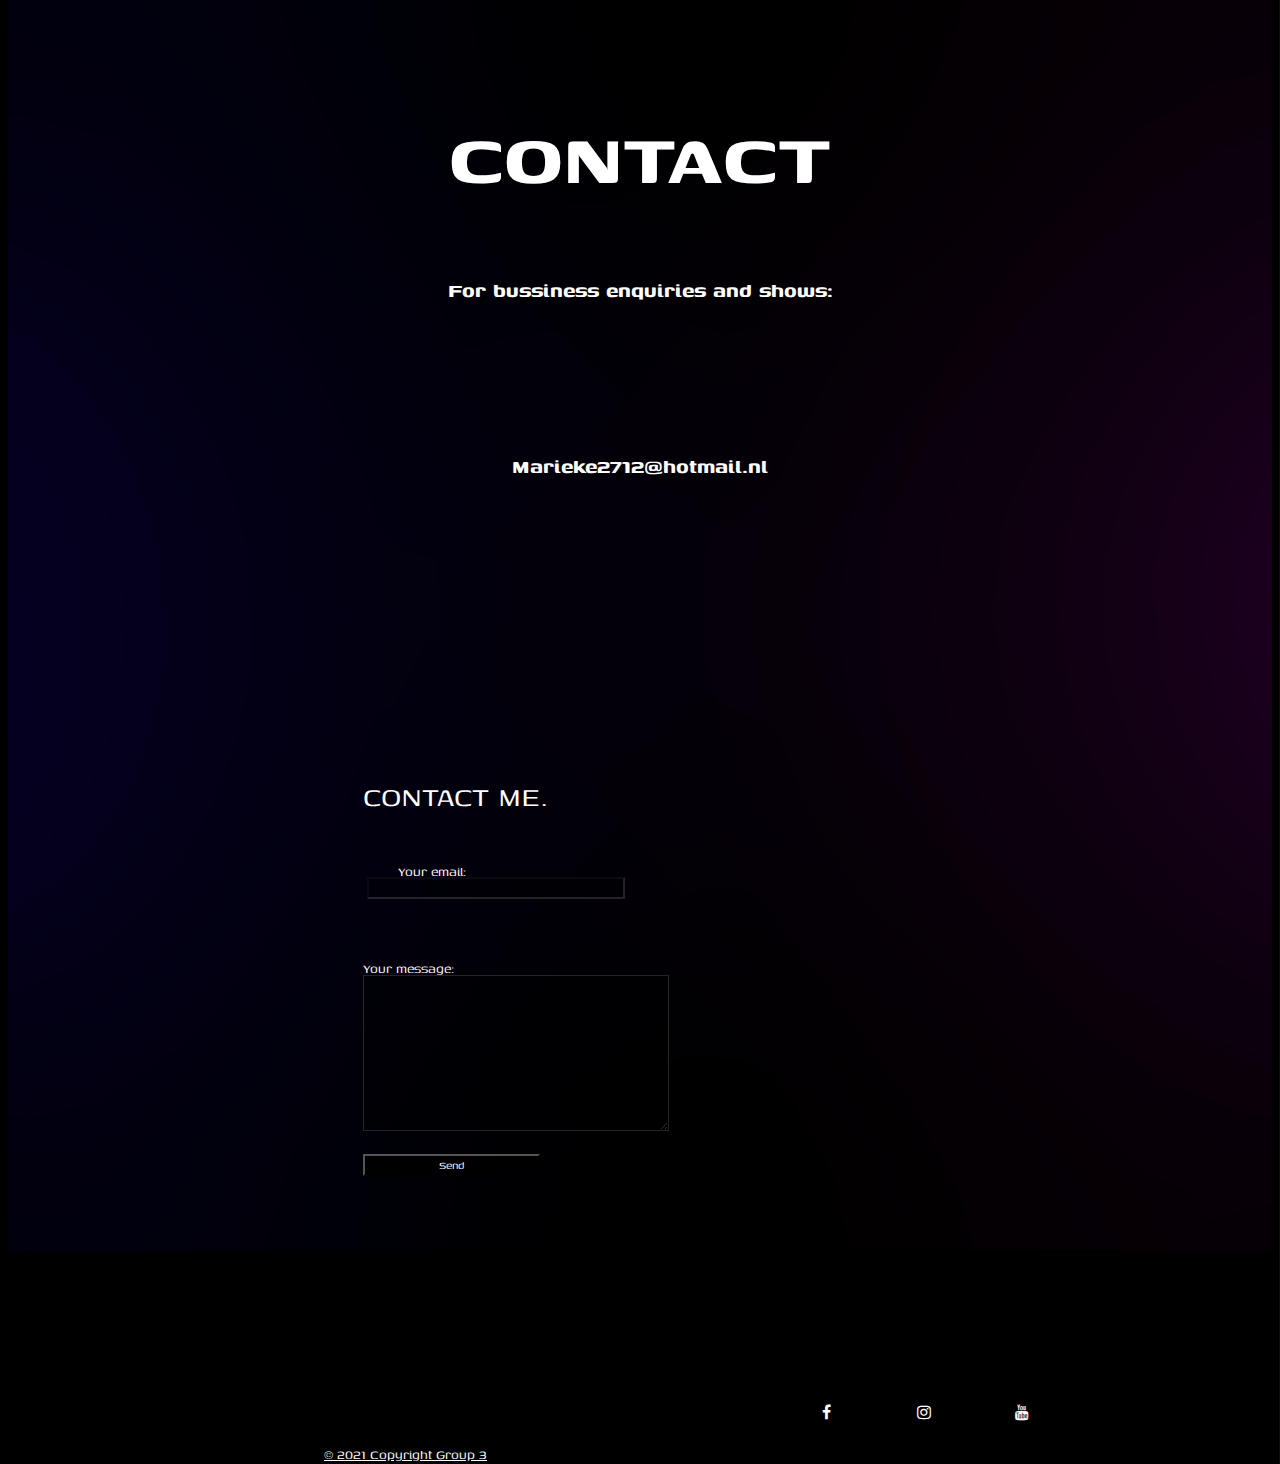
==== commit 7d7ada02: "uplaoded the newest version with new footer and new sticky navbar" ====
--- a/index.html
+++ b/index.html
@@ -42,10 +42,11 @@
 
 <body>
 
+<script src="js.js"></script>
+
   <!-- Luciano: I made some modifications to aling the website correctly and also i made cahnge in the design like new picture  all titles and fully working logos also fixed the column problems and size of pictures  -->
   <!-- Navbar -->
-    <div class="containerhome">
-  <nav class="navbar navbar-expand-lg navbar-dark shadow-5-strong sticky">
+  <nav id="fixed-top"class="navbar navbar-expand-lg navbar-dark shadow-5-strong sticky-top">
     <!-- Container wrapper -->
     <div class="container-fluid">
       <!-- Navbar brand -->
@@ -108,7 +109,7 @@
       </div>
     </section>
   </div>
-    </div>
+
   <div class="containerconcerts">
     <section id="concerts">
       <h1 class="contl">CONCERTS</h1>
@@ -241,22 +242,26 @@
       <div class="row">
         <div class="col-3">
           <div class="card1">
-            <p class="prices">30$</p>
+            <p class="names">Starling Tote</p>
+            <p class="prices">15€</p>
           </div>
         </div>
         <div class="col-3">
           <div class="card2">
-            <p class="prices">30$</p>
+            <p class="names">Starling Bag</p>
+            <p class="prices">10€</p>
           </div>
         </div>
         <div class="col-3">
           <div class="card3">
-            <p class="prices">30$</p>
+              <p class="names">Starling hoodie</p>
+            <p class="prices">50€</p>
           </div>
         </div>
         <div class="col-3">
           <div class="card4">
-            <p class="prices">30$</p>
+              <p class="names">Starling Shirt</p>
+            <p class="prices">30€</p>
           </div>
         </div>
       </div>
@@ -264,22 +269,26 @@
       <div class="row">
         <div class="col-3">
           <div class="card5">
-            <p class="prices">30$</p>
+              <p class="names">Starling Croptop </p>
+            <p class="prices">35€</p>
           </div>
         </div>
         <div class="col-3">
           <div class="card6">
-            <p class="prices">30$</p>
+            <p class="names">World Hoodie</p>
+            <p class="prices">50€</p>
           </div>
         </div>
         <div class="col-3">
           <div class="card7">
-            <p class="prices">30$</p>
+            <p class="names">Starling Shirt</p>
+          <p class="prices">30€</p>
           </div>
         </div>
         <div class="col-3">
           <div class="card8">
-            <p class="prices">30$</p>
+            <p class="names">Starling Hoodie</p>
+          <p class="prices">50€</p>
           </div>
         </div>
       </div>
@@ -319,24 +328,27 @@
   </section>
   </div>
 
-<footer>  <div class="col-sm-1">
+  <footer>
+      <nav  id="navbackground" class="navbar navbar-expand-lg navbar-light bg-light">
+        <div class="icons">
+          <link rel="stylesheet" href="https://cdnjs.cloudflare.com/ajax/libs/font-awesome/4.7.0/css/font-awesome.min.css">
+
+
+          <a href="https:www.linkedin.com/in/navisa-sabeti-a0ba671ba/" class="fa fa-facebook"></a>
+          <a href="https:www.instagram.com/miss_starling.music/" class="fa fa-instagram "></a>
+          <a href="https:www.pinterest.com/turntnav/_saved/" class="fa fa-youtube "></a>
+
+        </div>
+<div class="copyright">
+<a id="white" class="navbar-brand" href="index.html">© 2021 Copyright Group 3</a>
 </div>
-  <div class="col-sm-6">
-    <div class="containerlogosf">
-      <a href="https://www.facebook.com/missstarlingmusic/">
-        <img class="fb" src="img/fbb.png" alt="" style="" width="30px" height="28px"></a>
-      <a href="https://www.facebook.com/missstarlingmusic/">
-        <img href="" class="tw" src="img/twitter.png" alt="" style="" width="30px" height="28px"></a>
-      <a href="https://www.facebook.com/missstarlingmusic/">
-        <img href="https://www.instagram.com/miss_starling.music/?hl=en" class="ig" src="img/ig.png" alt="" style="" width="30px" height="28px"></a>
-
-    </div>
-  </div>
-
-
-  <div class="col-sm-5">
-<h2 class="foot">ALL RIGHTS RESERVED</h2>
-</div></footer>
+
+
+
+
+
+      </nav>
+    </footer>
   <!-- Optional JavaScript; choose one of the two! -->
 
   <!-- Option 1: Bootstrap Bundle with Popper -->
--- a/css/style.css
+++ b/css/style.css
@@ -350,10 +350,17 @@
 }
 
 /* Merch page */
+.names{
+  position: relative;
+  top: 40%;
+  left: 3%;
+  font-size: 40px;
+}
+
 .prices {
   position: relative;
-  top: 40%;
-  left: 27%;
+  top: 30%;
+  left: 17%;
   font-size: 40px;
 }
 
@@ -485,3 +492,52 @@
   left: 72%;
   padding-top: 10%;
 }
+
+.fa {
+  padding: 20px;
+  font-size: 30px;
+  width: 50px;
+  text-align: center;
+  text-decoration: none;
+  margin: 5px 2px;
+}
+
+.fa:hover {
+    opacity: 0.7;
+}
+
+.fa-facebook {
+
+  color: white;
+}
+
+.fa-instagram {
+
+  color: white;
+}
+
+.fa-youtube {
+
+  color: white;
+}
+.icons{
+padding-left: 45%;
+}
+
+.copyright{
+  padding-left: 25%;
+
+}
+#footer {
+  position: absolute;
+  bottom: 0;
+  width: 100%;
+  height: 60px;
+
+}
+#navbackground{
+  background-color:black  !important;
+}
+#white{
+  color: white;
+}
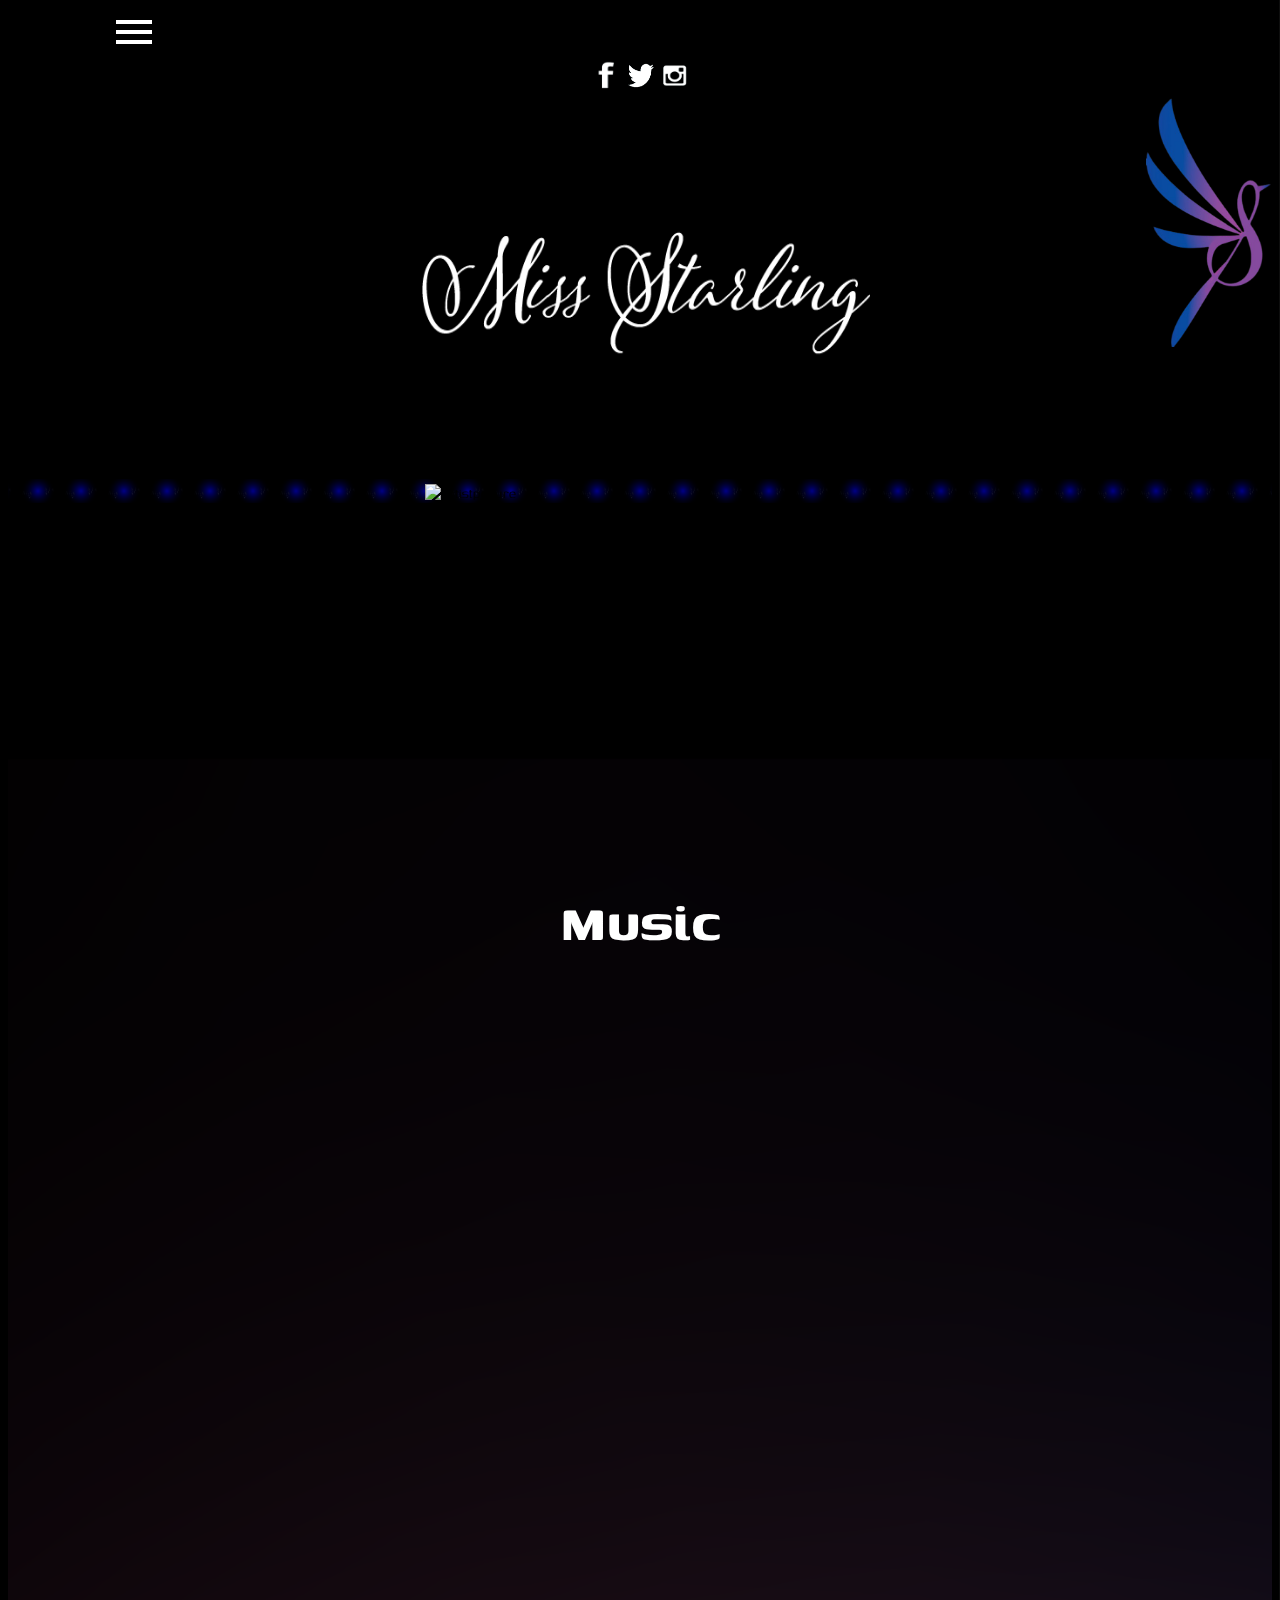
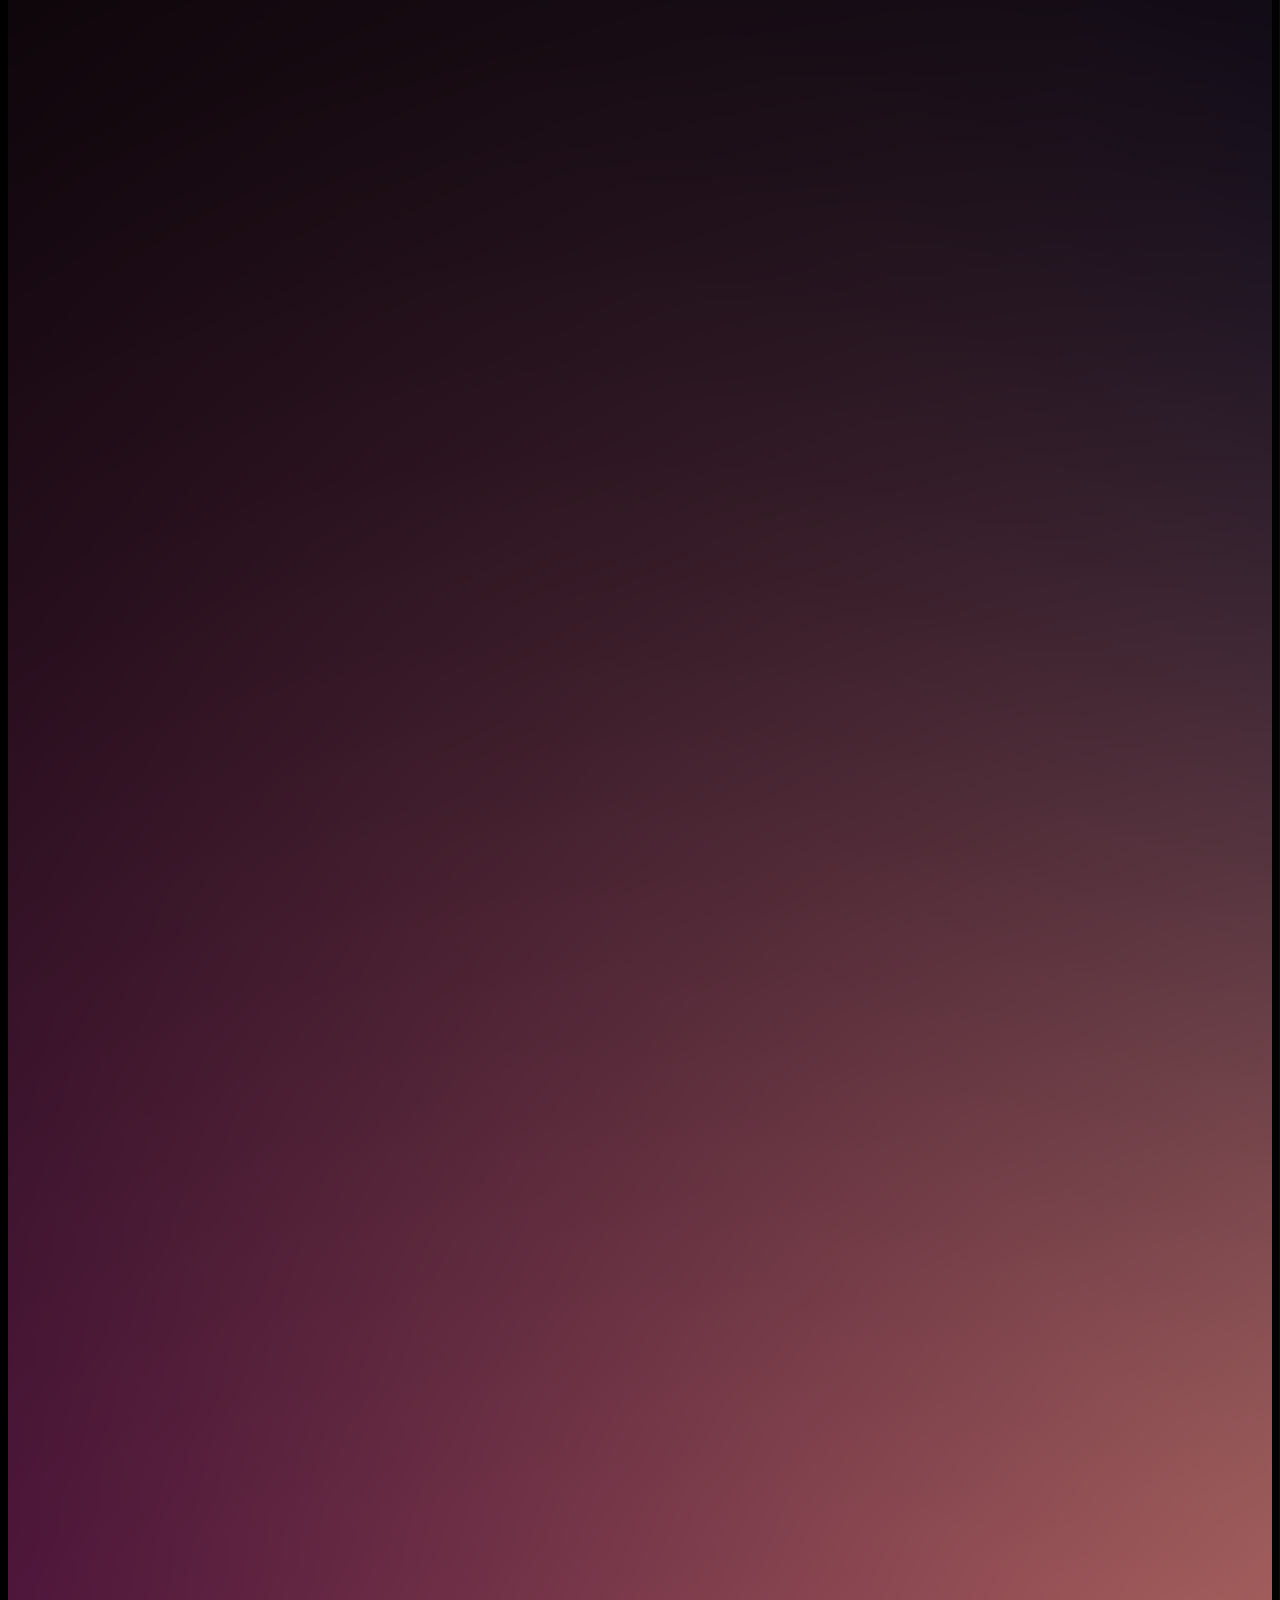
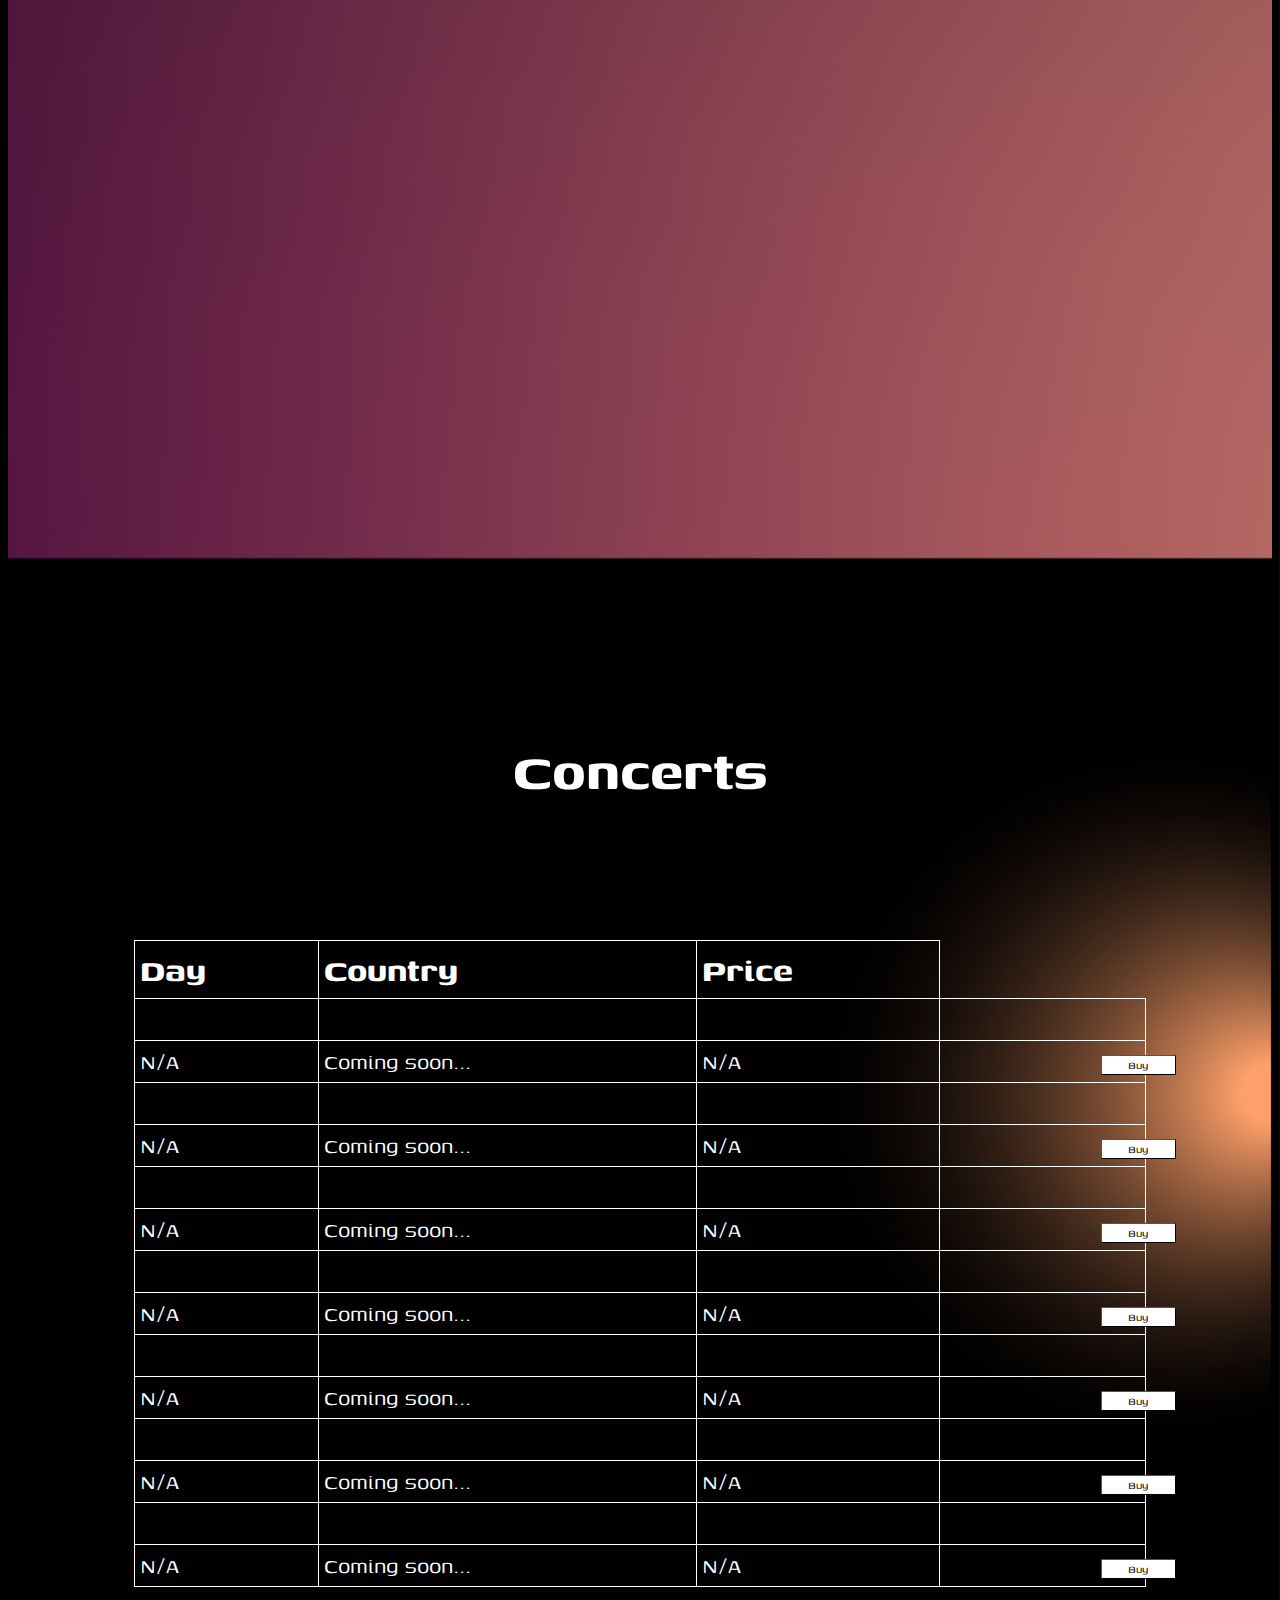
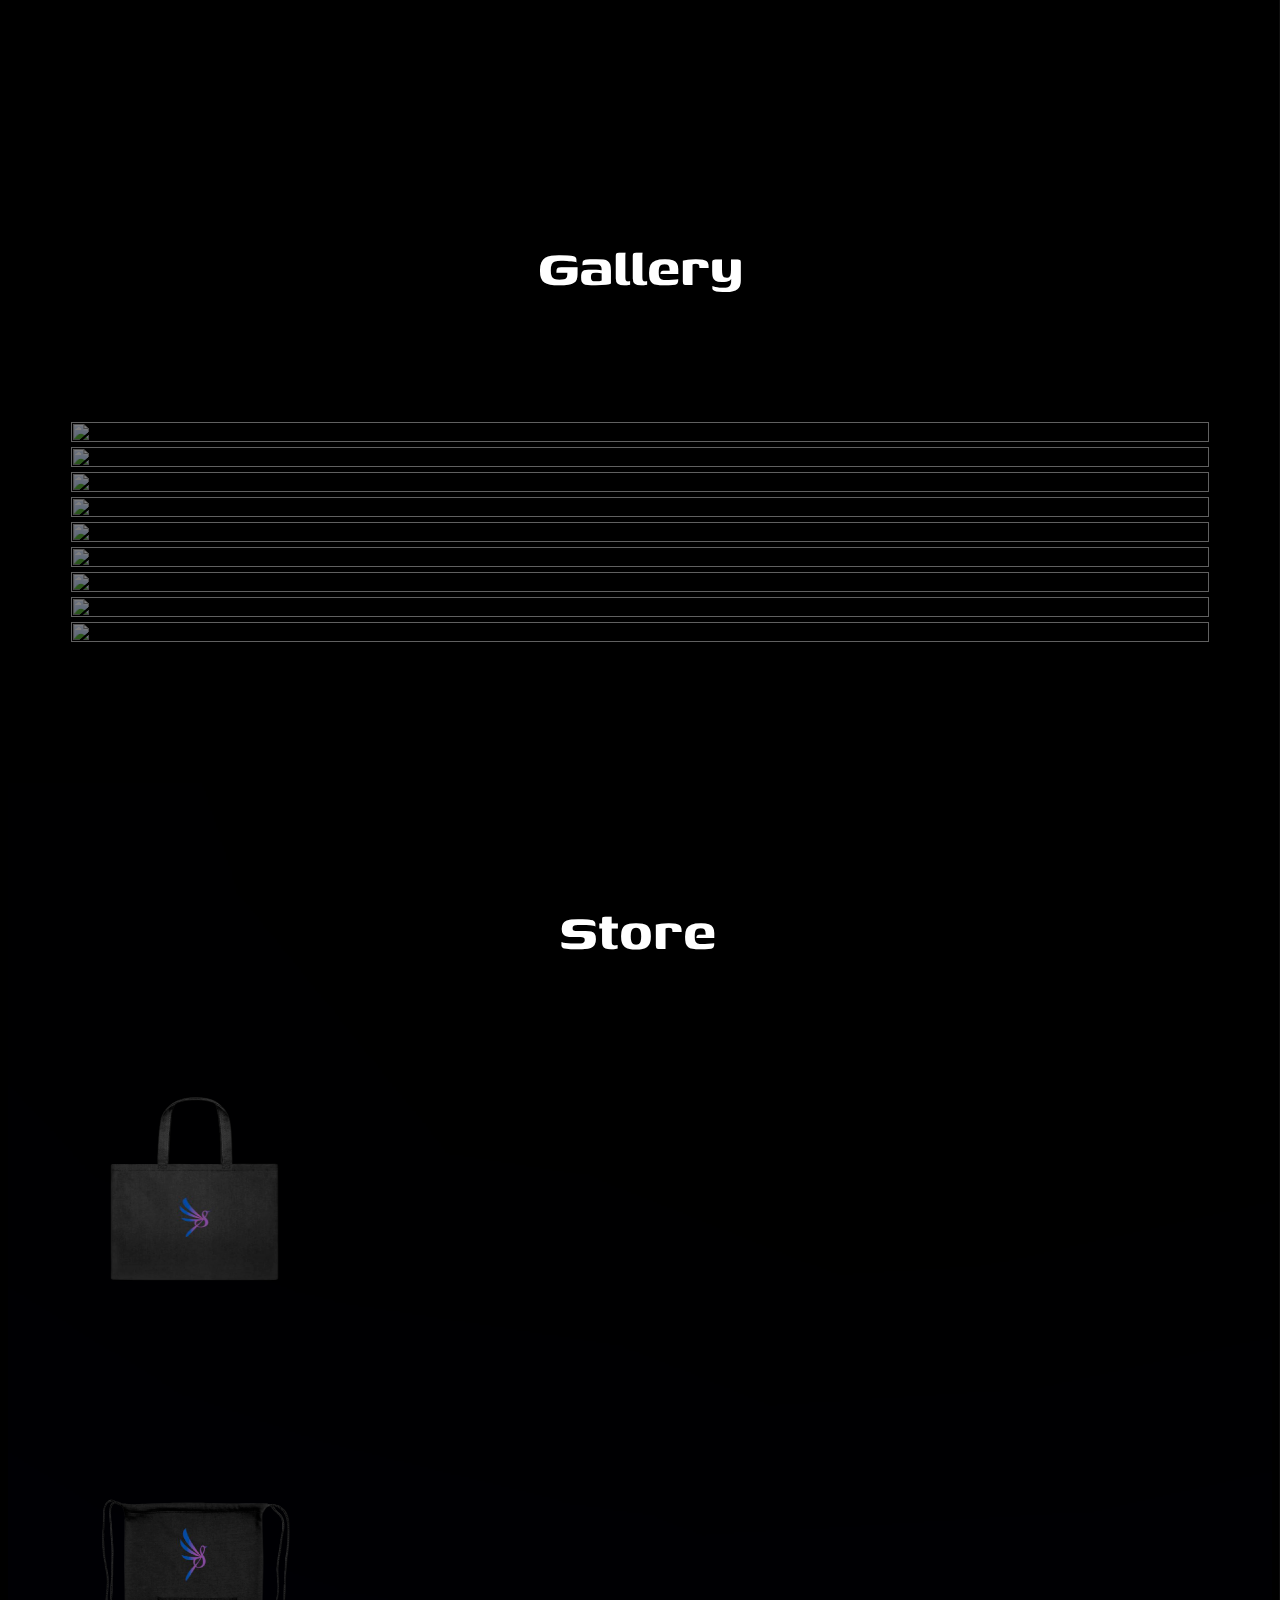
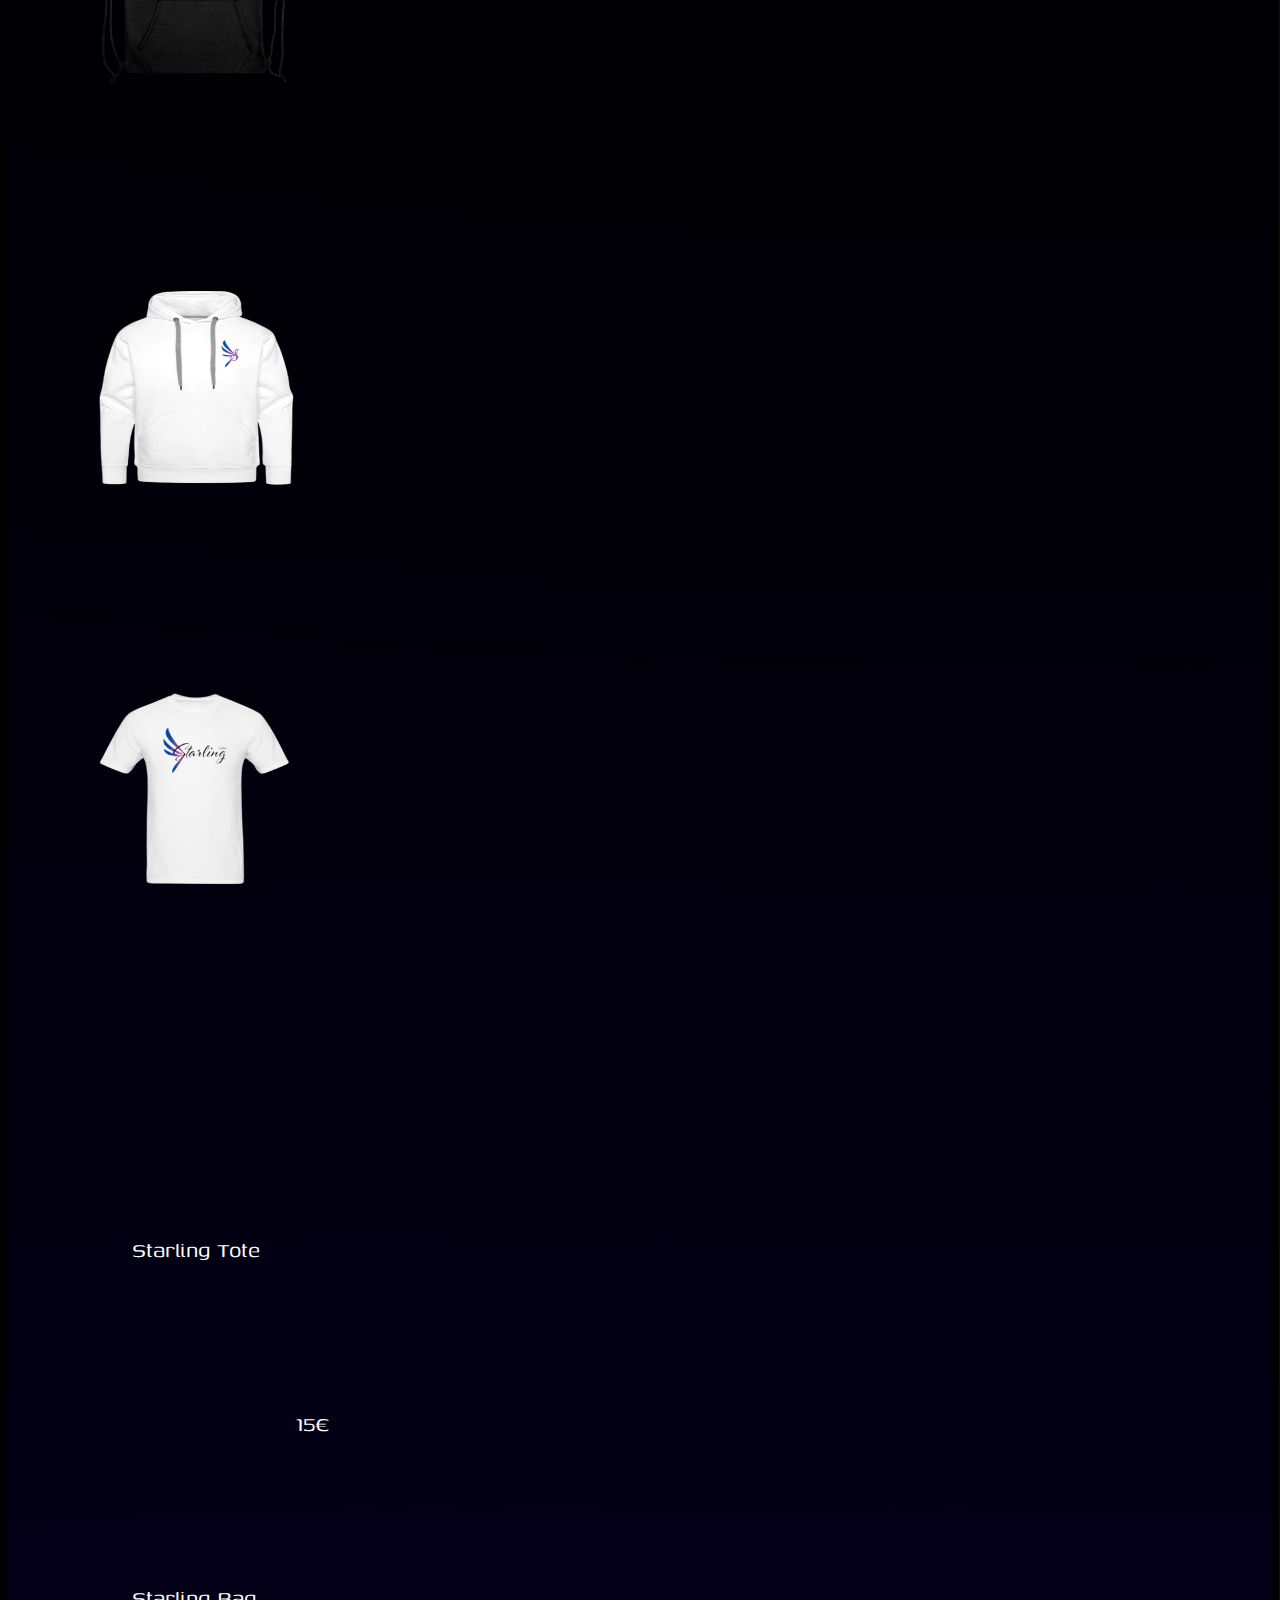
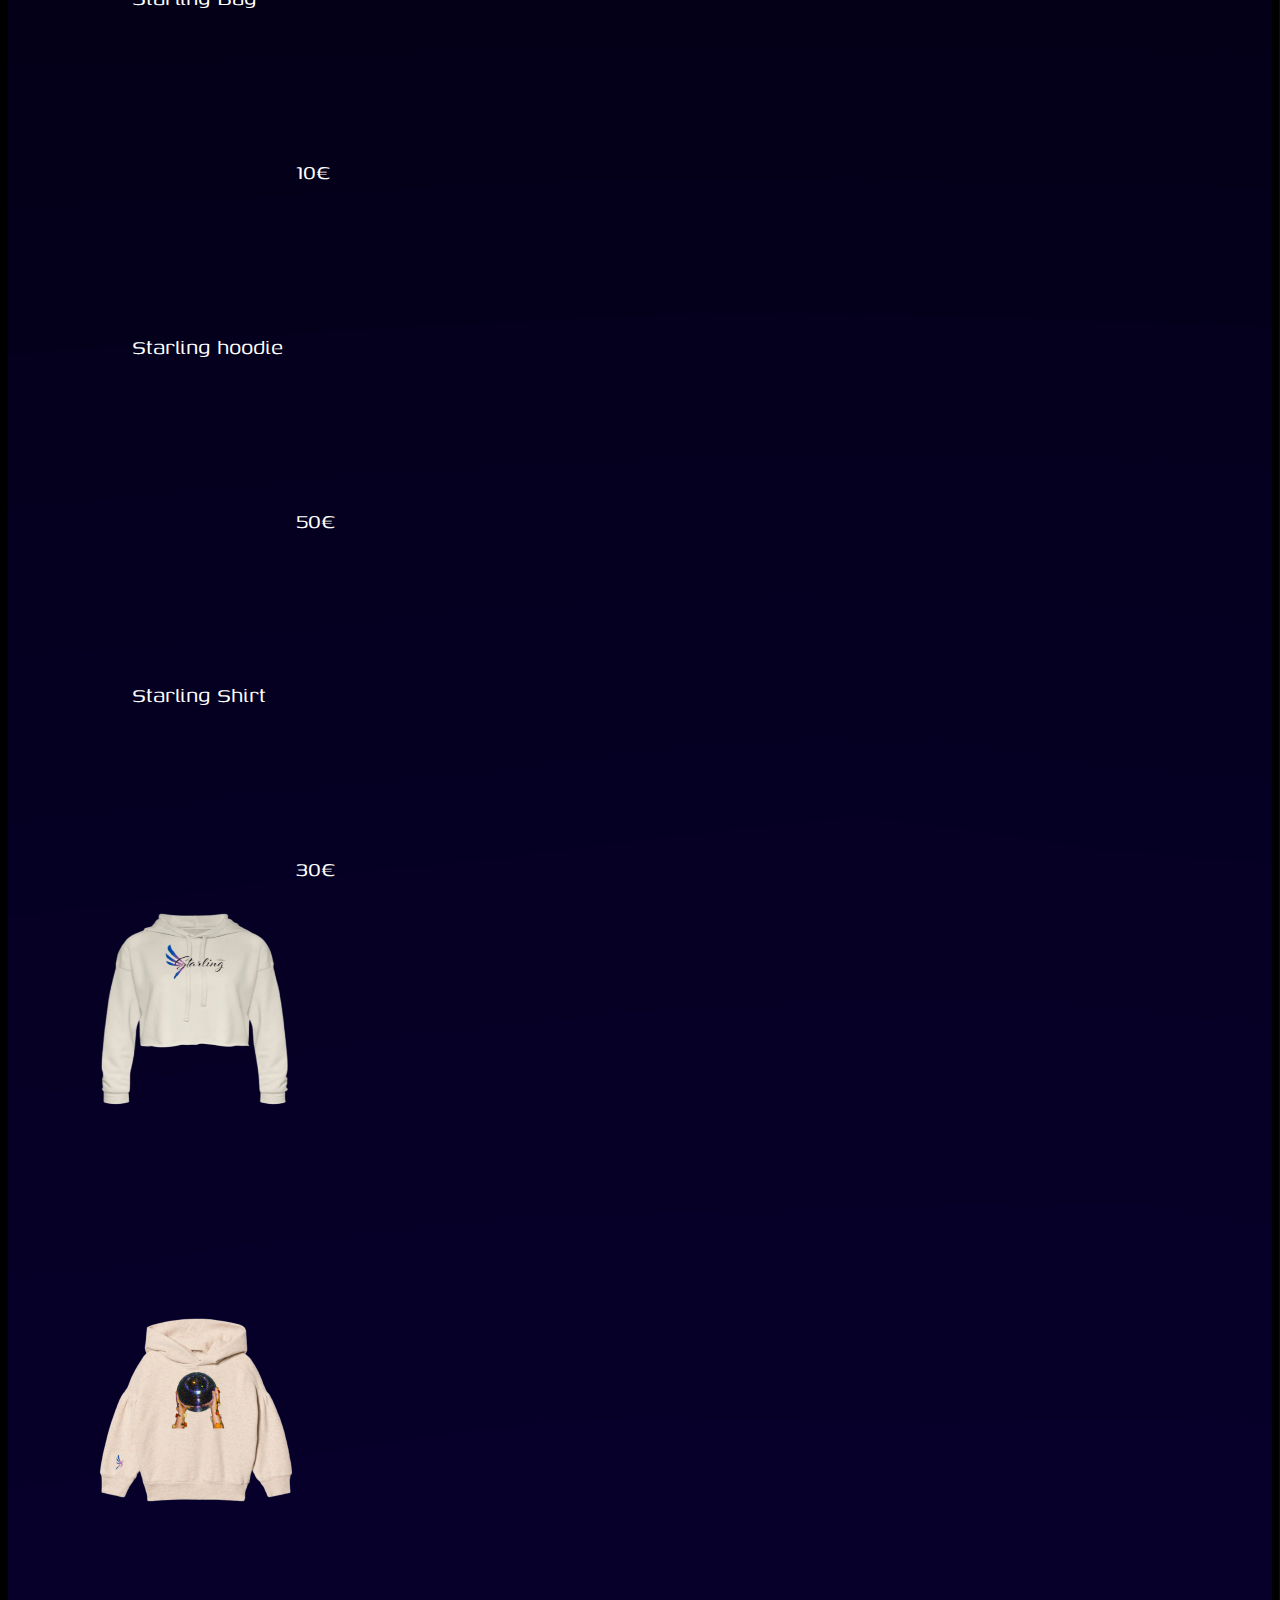
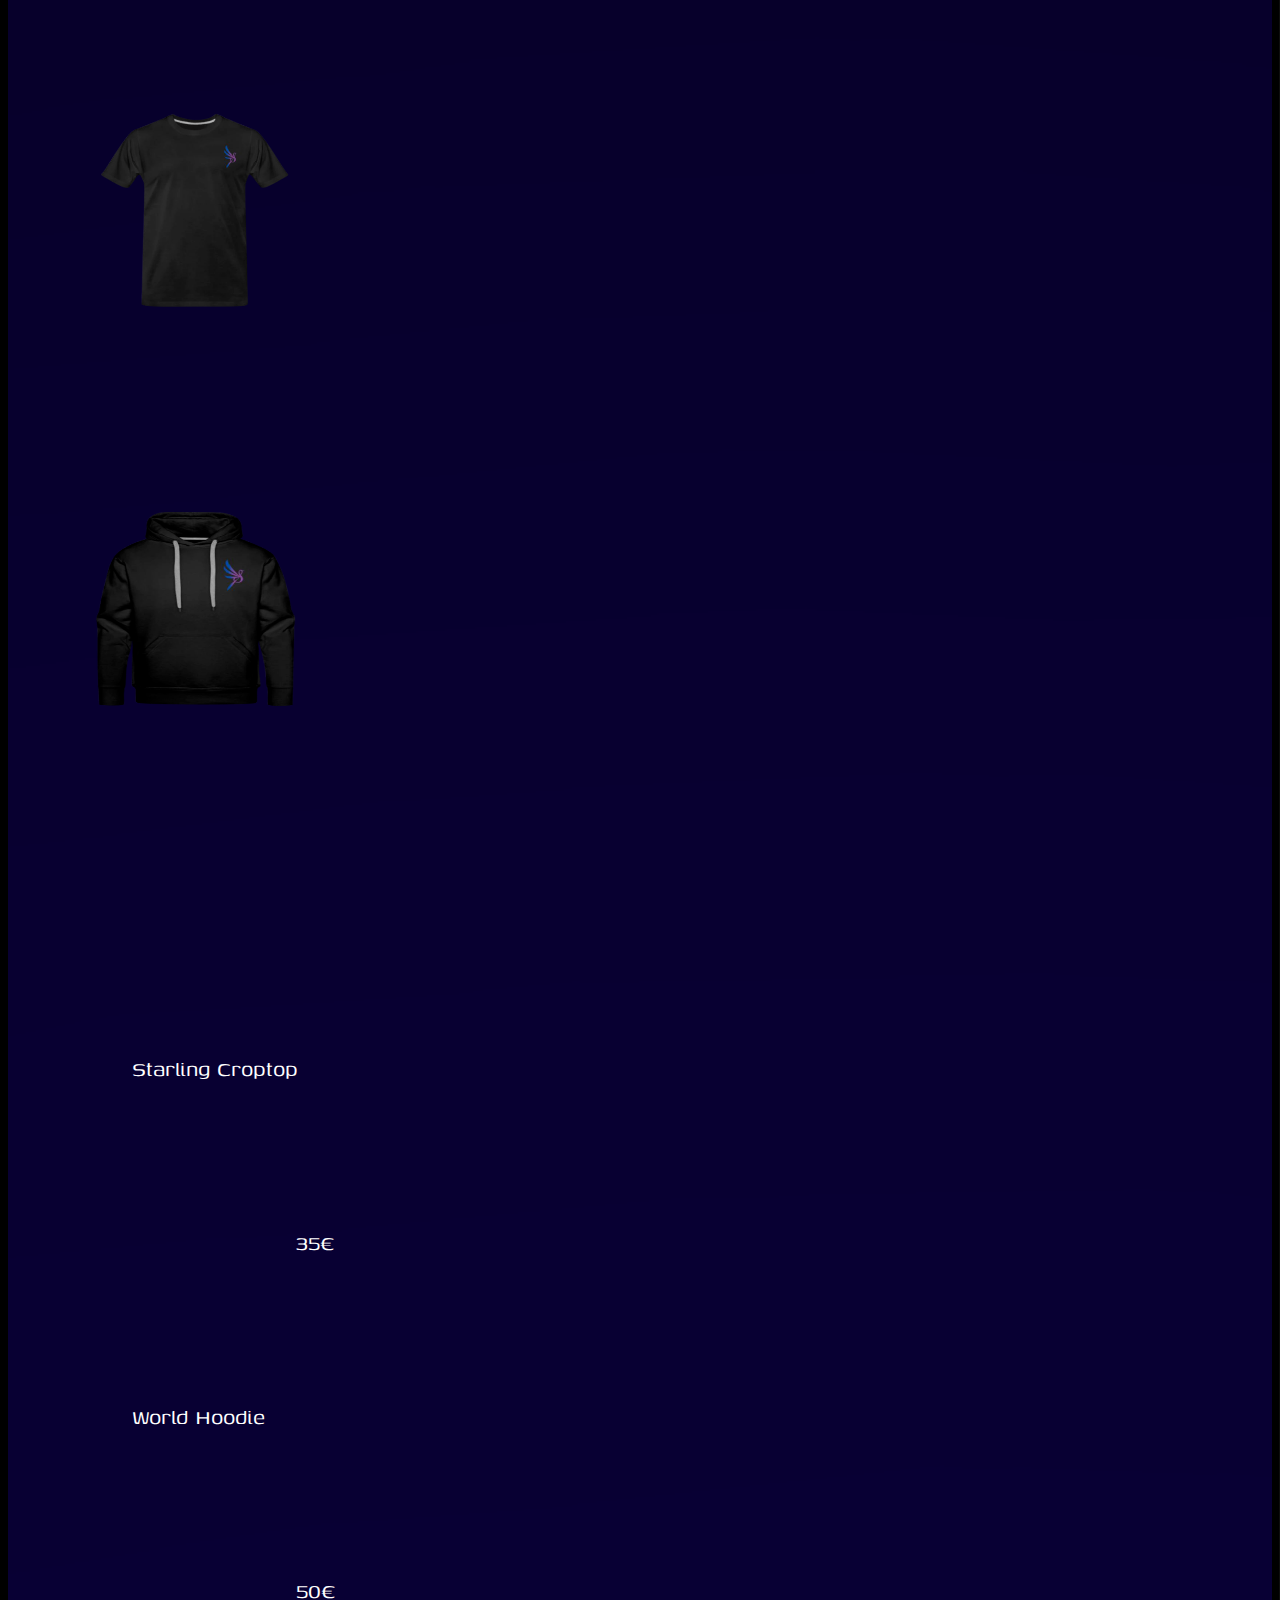
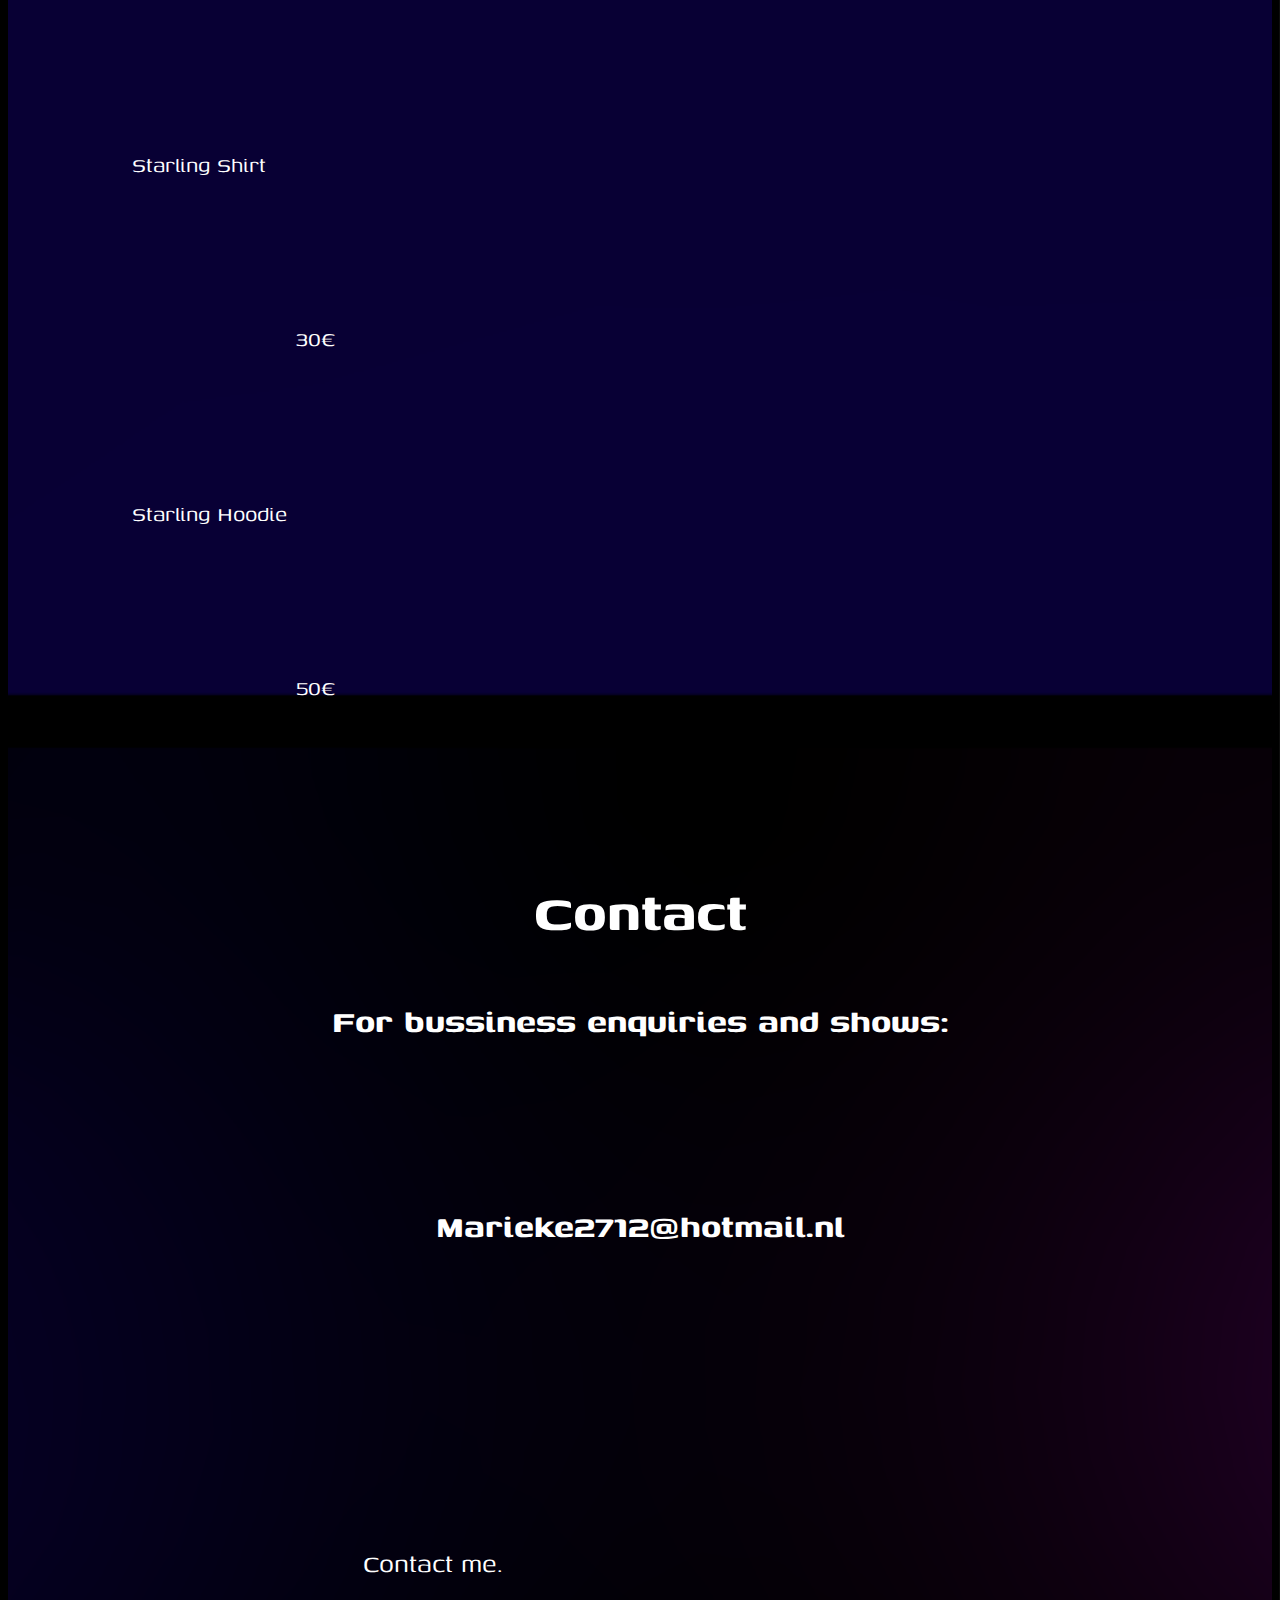
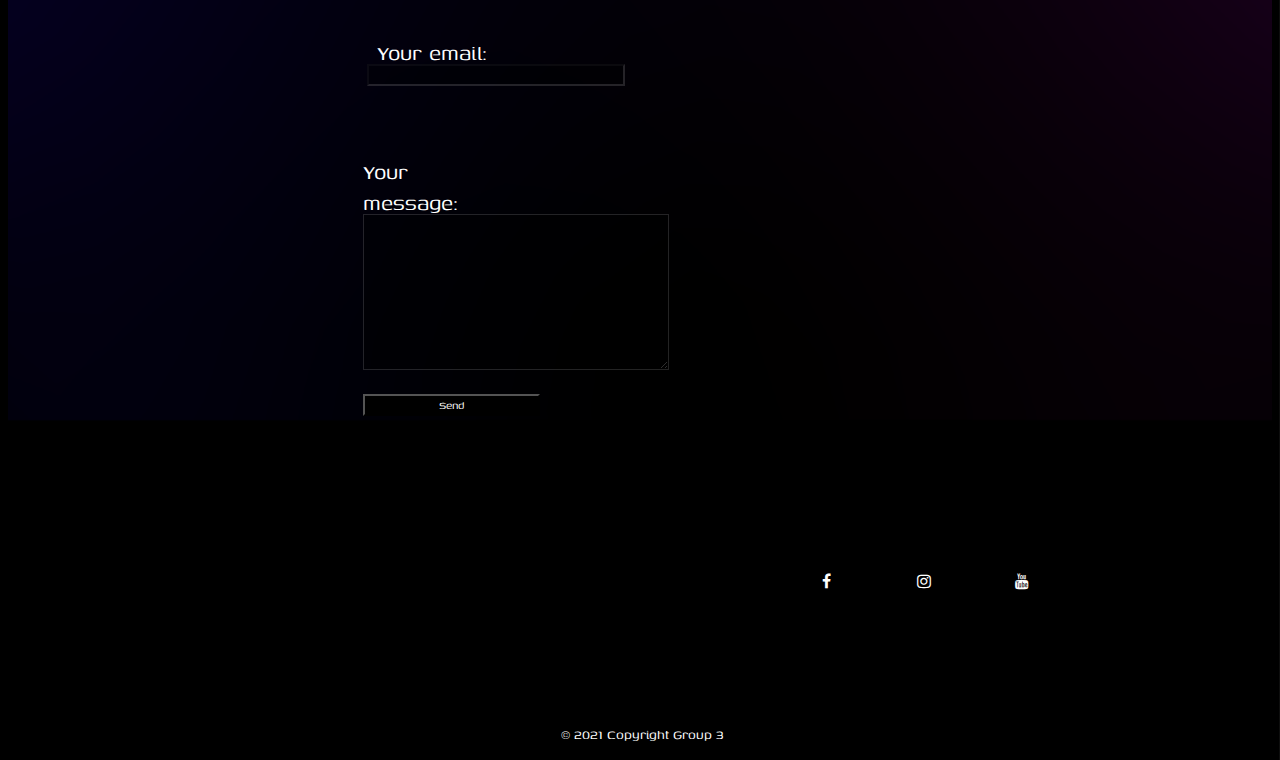
==== commit e59975bf: "Add files via upload" ====
--- a/index.html
+++ b/index.html
@@ -1,364 +1,385 @@
-<!doctype html>
-<html lang="en">
-
-<head>
-  <!-- Required meta tags -->
-  <meta charset="utf-8">
-  <meta name="viewport" content="width=device-width, initial-scale=1">
-  <link rel="stylesheet" href="css/style.css">
-  <link rel="stylesheet" href="js/jq.js">
-  <!-- Bootstrap CSS -->
-  <link href="https://cdn.jsdelivr.net/npm/bootstrap@5.1.3/dist/css/bootstrap.min.css" rel="stylesheet" integrity="sha384-1BmE4kWBq78iYhFldvKuhfTAU6auU8tT94WrHftjDbrCEXSU1oBoqyl2QvZ6jIW3" crossorigin="anonymous">
-  <script src="https://ajax.googleapis.com/ajax/libs/jquery/3.5.1/jquery.min.js"></script>
-  <link rel="preconnect" href="https://fonts.googleapis.com">
-  <link rel="preconnect" href="https://fonts.gstatic.com" crossorigin>
-  <link href="https://fonts.googleapis.com/css2?family=Bebas+Neue&family=Genos:wght@100&family=Indie+Flower&display=swap" rel="stylesheet">
-  <title>Miss Starling</title>
-  <script>
-    function texto() {
-      alert("no available");
-    }
-    $(document).ready(function() {
-      $(".btnm").click(function() {
-        $(".btnm").hide({});;
-     });
- });
- $(document).ready(function() {
-   $(".effect").css("opacity", 0.5);
-   $(".effect").hover(function() {
-       $(this).animate({opacity: 1.0}, 500);
-   }, function() {
-       $(this).animate({opacity: 0.5}, 500);
-   });
-});
-// $(".slidem").hover(function(){
-//   $(this).animate({
-//     height: '150px',
-//     width: '150px'
-//   });
-// });
-  </script>
-</head>
-
-<body>
-
-<script src="js.js"></script>
-
-  <!-- Luciano: I made some modifications to aling the website correctly and also i made cahnge in the design like new picture  all titles and fully working logos also fixed the column problems and size of pictures  -->
-  <!-- Navbar -->
-  <nav id="fixed-top"class="navbar navbar-expand-lg navbar-dark shadow-5-strong sticky-top">
-    <!-- Container wrapper -->
-    <div class="container-fluid">
-      <!-- Navbar brand -->
-      <!-- Here is the dropdiwn menu where I used the img as a button to make the menu and i added some links that will go to the choosen website -->
-      <div class="col-sm-4">
-        <div class="dropdown">
-          <a class="dropbtn" href="#"><img src="img/menu2.png" alt=""></a>
-          <div class="dropdown-content">
-            <a href="#music" class="slidem">MUSIC</a>
-            <a href="#concerts" class="slidec">CONCERT</a>
-            <a href="#Aboutme" class="slidea">GALLERY</a>
-                <a href="#merch" class="slideco">STORE</a>
-            <a href="#contact" class="slideco">CONTACT</a>
-          </div>
-        </div>
-    </div>
-      <div class="col-sm-4">
-        <div class="containerlogos">
-          <a href="https://www.facebook.com/missstarlingmusic/">
-            <img class="fb" src="img/fbb.png" alt="" style="" width="30px" height="28px"></a>
-          <a href="https://www.facebook.com/missstarlingmusic/">
-            <img href="" class="tw" src="img/twitter.png" alt="" style="" width="30px" height="28px"></a>
-          <a href="https://www.facebook.com/missstarlingmusic/">
-            <img href="https://www.instagram.com/miss_starling.music/?hl=en" class="ig" src="img/ig.png" alt="" style="" width="30px" height="28px"></a>
-
-        </div>
-      </div>
-
-
-      <div class="col-sm-4">
-        <div class="logo">
-          <img src="img/logo.png" alt="" style="" width="10%">
-        </div>
-      </div>
-    </div>
-    <!-- Container wrapper -->
-  </nav>
-
-    <section id="Homepage">
-      <img class="firstpic" src="img/1.jpg" alt="artistpciture" style="" width="35%" height="87%">
-      <div class="row">
-        <div class="col">
-          <img src="img/MissStarlingText.png" alt="" class="titleef" width="35%" height="25%">
-      </div>
-    </section>
-  </div>
-
-  <!-- I Separate the music card carrectly by adding the correct number of colomns in total -->
-  <div class="containermusic">
-    <section id="music">
-      <h1 class="mutl">MUSIC</h1>
-      <div class="row">
-        <div class="col-sm-4"><iframe src="https://open.spotify.com/embed/track/3srGpMgkoRuWMj4IFc6uCW?utm_source=generator&theme=0" width="100%" height="380" frameBorder="0" allowfullscreen=""
-            allow="autoplay; clipboard-write; encrypted-media; fullscreen; picture-in-picture"></iframe></div>
-        <div class="col-sm-4"><iframe src="https://open.spotify.com/embed/track/1YKEdRrVno1FlIFpjAwd6y?utm_source=generator&theme=0" width="100%" height="380" frameBorder="0" allowfullscreen=""
-            allow="autoplay; clipboard-write; encrypted-media; fullscreen; picture-in-picture"></iframe></div>
-        <div class="col-sm-4"><iframe src="https://open.spotify.com/embed/track/0ohcCN5MV4Mv7Hpo0G1jM1?utm_source=generator&theme=0" width="100%" height="380" frameBorder="0" allowfullscreen=""
-            allow="autoplay; clipboard-write; encrypted-media; fullscreen; picture-in-picture"></iframe></div>
-
-      </div>
-    </section>
-  </div>
-
-  <div class="containerconcerts">
-    <section id="concerts">
-      <h1 class="contl">CONCERTS</h1>
-      <table>
-        <tr>
-          <th>DAY</th>
-          <th>COUNTRY</th>
-          <th>PRICE</th>
-        </tr>
-        <tr>
-          <td>N/A</td>
-          <td>COMING SOON</td>
-          <td>N/A</td>
-          <td> <button onclick="texto()" class="btnm" type="button" name="button">BUY</button></td>
-        </tr>
-        <tr>
-          <td>N/A</td>
-          <td>COMING SOON</td>
-          <td>N/A</td>
-          <td> <button onclick="texto()" class="btnm" type="button" name="button">BUY</button></td>
-        </tr>
-        <tr>
-          <td>N/A</td>
-          <td>COMING SOON</td>
-          <td>N/A</td>
-          <td> <button onclick="texto()" class="btnm" type="button" name="button">BUY</button></td>
-        </tr>
-        <tr>
-          <td>N/A</td>
-          <td>COMING SOON</td>
-          <td>N/A</td>
-          <td> <button onclick="texto()" class="btnm" type="button" name="button">BUY</button></td>
-        </tr>
-        <tr>
-          <td>N/A</td>
-          <td>COMING SOON</td>
-          <td>N/A</td>
-          <td> <button onclick="texto()" class="btnm" type="button" name="button">BUY</button></td>
-        </tr>
-        <tr>
-          <td>N/A</td>
-          <td>COMING SOON</td>
-          <td>N/A</td>
-          <td> <button onclick="texto()" class="btnm" type="button" name="button">BUY</button></td>
-        </tr>
-        <tr>
-          <td>N/A</td>
-          <td>COMING SOON</td>
-          <td>N/A</td>
-          <td> <button onclick="texto()" class="btnm" type="button" name="button">BUY</button></td>
-        </tr>
-        <tr>
-          <td>N/A</td>
-          <td>COMING SOON</td>
-          <td>N/A</td>
-          <td> <button onclick="texto()" class="btnm" type="button" name="button">BUY</button></td>
-        </tr>
-        <tr>
-          <td>N/A</td>
-          <td>COMING SOON</td>
-          <td>N/A</td>
-          <td> <button onclick="texto()" class="btnm" type="button" name="button">BUY</button></td>
-        </tr>
-        <tr>
-          <td>N/A</td>
-          <td>COMING SOON</td>
-          <td>N/A</td>
-          <td> <button onclick="texto()" class="btnm" type="button" name="button">BUY</button></td>
-        </tr>
-        <tr>
-          <td>N/A</td>
-          <td>COMING SOON</td>
-          <td>N/A</td>
-          <td> <button onclick="texto()" class="btnm" type="button" name="button">BUY</button></td>
-        </tr>
-        <tr>
-          <td>N/A</td>
-          <td>COMING SOON</td>
-          <td>N/A</td>
-          <td> <button onclick="texto()" class="btnm" type="button" name="button">BUY</button></td>
-        </tr>
-        <tr>
-          <td>N/A</td>
-          <td>COMING SOON</td>
-          <td>N/A</td>
-          <td> <button onclick="texto()" class="btnm" type="button" name="button">BUY</button></td>
-        </tr>
-        <tr>
-          <td>N/A</td>
-          <td>COMING SOON</td>
-          <td>N/A</td>
-          <td> <button onclick="texto()" class="btnm" type="button" name="button">BUY</button></td>
-        </tr>
-      </table>
-  </div>
-  </section>
-  </div>
-
-  <!-- update 1 about me page reallly basic still needs some design work  -->
-  <!-- update 2 about me page got a rework, after   -->
-  <div class="containeraboutme">
-    <section id="Aboutme">
-      <h1 class="abtl">GALLERY</h1>
-      <div class="container">
-        <div class="row">
-          <div class="col-sm-4"> <img class="effect" src="/img/aboutme/1.jpg" width="100%" height="100%"> </div>
-          <div class="col-sm-4"> <img class="effect" src="/img/aboutme/2.jpg" width="100%" height="100%"> </div>
-          <div class="col-sm-4"> <img class="effect" src="/img/aboutme/3.jpg" width="100%" height="100%"> </div>
-        </div>
-        <div class="row">
-          <div class="col-sm-4"> <img class="effect" src="/img/aboutme/4.jpg" width="100%" height="100%"> </div>
-          <div class="col-sm-4"> <img class="effect"src="/img/aboutme/5.jpg" width="100%" height="100%"> </div>
-          <div class="col-sm-4"> <img class="effect" src="/img/aboutme/6.jpg" width="100%" height="100%"> </div>
-        </div>
-        <div class="row">
-          <div class="col-sm-4"> <img class="effect" src="/img/aboutme/7.jpg" width="100%" height="100%"> </div>
-          <div class="col-sm-4"> <img class="effect" src="/img/aboutme/8.jpg" width="100%" height="100%"> </div>
-          <div class="col-sm-4"> <img class="effect" src="/img/aboutme/9.jpg" width="100%" height="100%"> </div>
-        </div>
-      </div>
-
-
-    </section>
-  </div>
-
-  <div class="containermerch">
-    <section id="merch">
-      <h1 class="mtl">STORE</h1>
-
-      <div class="row">
-        <div class="col-3">
-          <div class="card1">
-            <p class="names">Starling Tote</p>
-            <p class="prices">15€</p>
-          </div>
-        </div>
-        <div class="col-3">
-          <div class="card2">
-            <p class="names">Starling Bag</p>
-            <p class="prices">10€</p>
-          </div>
-        </div>
-        <div class="col-3">
-          <div class="card3">
-              <p class="names">Starling hoodie</p>
-            <p class="prices">50€</p>
-          </div>
-        </div>
-        <div class="col-3">
-          <div class="card4">
-              <p class="names">Starling Shirt</p>
-            <p class="prices">30€</p>
-          </div>
-        </div>
-      </div>
-
-      <div class="row">
-        <div class="col-3">
-          <div class="card5">
-              <p class="names">Starling Croptop </p>
-            <p class="prices">35€</p>
-          </div>
-        </div>
-        <div class="col-3">
-          <div class="card6">
-            <p class="names">World Hoodie</p>
-            <p class="prices">50€</p>
-          </div>
-        </div>
-        <div class="col-3">
-          <div class="card7">
-            <p class="names">Starling Shirt</p>
-          <p class="prices">30€</p>
-          </div>
-        </div>
-        <div class="col-3">
-          <div class="card8">
-            <p class="names">Starling Hoodie</p>
-          <p class="prices">50€</p>
-          </div>
-        </div>
-      </div>
-
-    </section>
-  </div>
-  </div> -->
-
-
-  <!-- Luciano:I did the contact page and its fully working now it just needs some design modifications -->
-  <div class="containercontact">
-    <section id="contact">
-      <h1 class="cotl">CONTACT</h1>
-      <div class="row">
-        <div class="col-md-6">
-          <h2 class="intro2">For bussiness enquiries and shows:</h2>
-          <h2 class="intro2">Marieke2712@hotmail.nl</h2>
-        </div>
-        <div class="col-md-6">
-          <form class="submit" action="https://formspree.io/f/mbjqvdwr" method="POST">
-            <div class="background">
-              <div class="outbox">
-                <p class="titleform">CONTACT ME.</p>
-                <label>
-                  <p class="cont">Your email:</p><input type="email" name="_replyto">
-                </label>
-                <label>
-                  <p class="cont1">Your message:</p><textarea name="message"></textarea>
-                </label>
-                <!-- your other form fields go here -->
-                <button type="submit" class="submitb">Send</button>
-          </form>
-        </div>
-      </div>
-  </div>
-  </div>
-  </section>
-  </div>
-
-  <footer>
-      <nav  id="navbackground" class="navbar navbar-expand-lg navbar-light bg-light">
-        <div class="icons">
-          <link rel="stylesheet" href="https://cdnjs.cloudflare.com/ajax/libs/font-awesome/4.7.0/css/font-awesome.min.css">
-
-
-          <a href="https:www.linkedin.com/in/navisa-sabeti-a0ba671ba/" class="fa fa-facebook"></a>
-          <a href="https:www.instagram.com/miss_starling.music/" class="fa fa-instagram "></a>
-          <a href="https:www.pinterest.com/turntnav/_saved/" class="fa fa-youtube "></a>
-
-        </div>
-<div class="copyright">
-<a id="white" class="navbar-brand" href="index.html">© 2021 Copyright Group 3</a>
-</div>
-
-
-
-
-
-      </nav>
-    </footer>
-  <!-- Optional JavaScript; choose one of the two! -->
-
-  <!-- Option 1: Bootstrap Bundle with Popper -->
-  <script src="https://cdn.jsdelivr.net/npm/bootstrap@5.1.3/dist/js/bootstrap.bundle.min.js" integrity="sha384-ka7Sk0Gln4gmtz2MlQnikT1wXgYsOg+OMhuP+IlRH9sENBO0LRn5q+8nbTov4+1p" crossorigin="anonymous"></script>
-
-  <!-- Option 2: Separate Popper and Bootstrap JS -->
-  <!--
-    <script src="https://cdn.jsdelivr.net/npm/@popperjs/core@2.10.2/dist/umd/popper.min.js" integrity="sha384-7+zCNj/IqJ95wo16oMtfsKbZ9ccEh31eOz1HGyDuCQ6wgnyJNSYdrPa03rtR1zdB" crossorigin="anonymous"></script>
-    <script src="https://cdn.jsdelivr.net/npm/bootstrap@5.1.3/dist/js/bootstrap.min.js" integrity="sha384-QJHtvGhmr9XOIpI6YVutG+2QOK9T+ZnN4kzFN1RtK3zEFEIsxhlmWl5/YESvpZ13" crossorigin="anonymous"></script>
-    -->
-</body>
-
-</html>
+<!doctype html>
+<html lang="en">
+
+<head>
+  <!-- Required meta tags -->
+  <meta charset="utf-8">
+  <meta name="viewport" content="width=device-width, initial-scale=1">
+  <link rel="stylesheet" href="css/style.css">
+  <link rel="stylesheet" href="js/jq.js">
+  <!-- Bootstrap CSS -->
+  <link href="https://cdn.jsdelivr.net/npm/bootstrap@5.1.3/dist/css/bootstrap.min.css" rel="stylesheet" integrity="sha384-1BmE4kWBq78iYhFldvKuhfTAU6auU8tT94WrHftjDbrCEXSU1oBoqyl2QvZ6jIW3" crossorigin="anonymous">
+  <script src="https://ajax.googleapis.com/ajax/libs/jquery/3.5.1/jquery.min.js"></script>
+  <link rel="preconnect" href="https://fonts.googleapis.com">
+  <link rel="preconnect" href="https://fonts.gstatic.com" crossorigin>
+  <link href="https://fonts.googleapis.com/css2?family=Bebas+Neue&family=Genos:wght@100&family=Indie+Flower&display=swap" rel="stylesheet">
+  <link href="https://fonts.googleapis.com/css2?family=Dancing+Script&display=swap" rel="stylesheet">
+  <title>Miss Starling</title>
+  <script>
+    function texto() {
+      alert("no available");
+    }
+    $(document).ready(function() {
+      $(".btnm").click(function() {
+        $(".btnm").hide({});;
+      });
+    });
+    $(document).ready(function() {
+      $(".effect").css("opacity", 0.5);
+      $(".effect").hover(function() {
+        $(this).animate({
+          opacity: 1.0
+        }, 500);
+      }, function() {
+        $(this).animate({
+          opacity: 0.5
+        }, 500);
+      });
+    });
+  </script>
+</head>
+
+<body>
+
+  <script src="js.js"></script>
+
+  <!-- Luciano: I made some modifications to aling the website correctly and also i made cahnge in the design like new picture  all titles and fully working logos also fixed the column problems and size of pictures  -->
+  <!-- Navbar -->
+  <nav id="fixed-top" class="navbar navbar-expand-lg navbar-dark shadow-5-strong sticky-top">
+    <!-- Container wrapper -->
+    <div class="container-fluid">
+      <!-- Navbar brand -->
+      <!-- Here is the dropdiwn menu where I used the img as a button to make the menu and i added some links that will go to the choosen website -->
+      <div class="col-sm-4">
+        <div class="dropdown">
+          <a class="dropbtn" href="#"><img src="img/menu2.png" alt=""></a>
+          <div class="dropdown-content">
+            <a href="#music" class="slidem">Music</a>
+            <a href="#concerts" class="slidec">Concert</a>
+            <a href="#Aboutme" class="slidea">Gallery</a>
+            <a href="#merch" class="slideco">Store</a>
+            <a href="#contact" class="slideco">Contact</a>
+          </div>
+        </div>
+      </div>
+      <div class="col-sm-4">
+        <div class="containerlogos">
+          <a href="https://www.facebook.com/missstarlingmusic/">
+            <img class="fb" src="img/fbb.png" alt="" style="" width="30px" height="28px"></a>
+          <a href="https://www.facebook.com/missstarlingmusic/">
+            <img href="" class="tw" src="img/twitter.png" alt="" style="" width="30px" height="28px"></a>
+          <a href="https://www.facebook.com/missstarlingmusic/">
+            <img href="https://www.instagram.com/miss_starling.music/?hl=en" class="ig" src="img/ig.png" alt="" style="" width="30px" height="28px"></a>
+
+        </div>
+      </div>
+
+
+      <div class="col-sm-4">
+        <div class="logo">
+          <img src="img/logo.png" alt="" style="" width="10%">
+        </div>
+      </div>
+    </div>
+  </nav>
+  <div class="containerhome">
+    <section id="Homepage">
+      <img class="firstpic" src="img/1.jpg" alt="artistpciture" style="" width="35%" height="87%">
+      <div class="row">
+        <div class="col">
+          <img src="img/MissStarlingText.png" alt="" class="titleef" width="35%" height="25%">
+        </div>
+    </section>
+  </div>
+
+
+  <!-- I Separate the music card carrectly by adding the correct number of colomns in total -->
+  <div class="containermusic">
+    <section id="music">
+      <h1 class="mutl" style="font-size:5vw;">Music</h1>
+      <div class="row">
+        <div class="col-sm-4"><iframe src="https://open.spotify.com/embed/track/3srGpMgkoRuWMj4IFc6uCW?utm_source=generator&theme=0" width="100%" height="380" frameBorder="0" allowfullscreen=""
+            allow="autoplay; clipboard-write; encrypted-media; fullscreen; picture-in-picture"></iframe></div>
+        <div class="col-sm-4"><iframe src="https://open.spotify.com/embed/track/1YKEdRrVno1FlIFpjAwd6y?utm_source=generator&theme=0" width="100%" height="380" frameBorder="0" allowfullscreen=""
+            allow="autoplay; clipboard-write; encrypted-media; fullscreen; picture-in-picture"></iframe></div>
+        <div class="col-sm-4"><iframe src="https://open.spotify.com/embed/track/0ohcCN5MV4Mv7Hpo0G1jM1?utm_source=generator&theme=0" width="100%" height="380" frameBorder="0" allowfullscreen=""
+            allow="autoplay; clipboard-write; encrypted-media; fullscreen; picture-in-picture"></iframe></div>
+
+      </div>
+    </section>
+  </div>
+
+  <div class="containerconcerts">
+    <section id="concerts">
+      <h1 class="contl" style="font-size:5vw;">Concerts</h1>
+      <table>
+        <tr>
+          <th style="font-size:3vw;">Day</th>
+          <th style="font-size:3vw;">Country</th>
+          <th style="font-size:3vw;">Price</th>
+        </tr>
+        <tr>
+          <td style="font-size:2vw;">N/A</td>
+          <td style="font-size:2vw;">Coming soon...</td>
+          <td style="font-size:2vw;">N/A</td>
+          <td> <button onclick="texto()" class="btnm" type="button" name="button">Buy</button></td>
+        </tr>
+        <tr>
+          <td style="font-size:2vw;">N/A</td>
+          <td style="font-size:2vw;">Coming soon...</td>
+          <td style="font-size:2vw;">N/A</td>
+          <td> <button onclick="texto()" class="btnm" type="button" name="button">Buy</button></td>
+        </tr>
+        <tr>
+          <td style="font-size:2vw;">N/A</td>
+          <td style="font-size:2vw;">Coming soon...</td>
+          <td style="font-size:2vw;">N/A</td>
+          <td> <button onclick="texto()" class="btnm" type="button" name="button">Buy</button></td>
+        </tr>
+        <tr>
+          <td style="font-size:2vw;">N/A</td>
+          <td style="font-size:2vw;">Coming soon...</td>
+          <td style="font-size:2vw;">N/A</td>
+          <td> <button onclick="texto()" class="btnm" type="button" name="button">Buy</button></td>
+        </tr>
+        <tr>
+          <td style="font-size:2vw;">N/A</td>
+          <td style="font-size:2vw;">Coming soon...</td>
+          <td style="font-size:2vw;">N/A</td>
+          <td> <button onclick="texto()" class="btnm" type="button" name="button">Buy</button></td>
+        </tr>
+        <tr>
+          <td style="font-size:2vw;">N/A</td>
+          <td style="font-size:2vw;">Coming soon...</td>
+          <td style="font-size:2vw;">N/A</td>
+          <td> <button onclick="texto()" class="btnm" type="button" name="button">Buy</button></td>
+        </tr>
+        <tr>
+          <td style="font-size:2vw;">N/A</td>
+          <td style="font-size:2vw;">Coming soon...</td>
+          <td style="font-size:2vw;">N/A</td>
+          <td> <button onclick="texto()" class="btnm" type="button" name="button">Buy</button></td>
+        </tr>
+        <tr>
+          <td style="font-size:2vw;">N/A</td>
+          <td style="font-size:2vw;">Coming soon...</td>
+          <td style="font-size:2vw;">N/A</td>
+          <td> <button onclick="texto()" class="btnm" type="button" name="button">Buy</button></td>
+        </tr>
+        <tr>
+          <td style="font-size:2vw;">N/A</td>
+          <td style="font-size:2vw;">Coming soon...</td>
+          <td style="font-size:2vw;">N/A</td>
+          <td> <button onclick="texto()" class="btnm" type="button" name="button">Buy</button></td>
+        </tr>
+        <tr>
+          <td style="font-size:2vw;">N/A</td>
+          <td style="font-size:2vw;">Coming soon...</td>
+          <td style="font-size:2vw;">N/A</td>
+          <td> <button onclick="texto()" class="btnm" type="button" name="button">Buy</button></td>
+        </tr>
+        <tr>
+          <td style="font-size:2vw;">N/A</td>
+          <td style="font-size:2vw;">Coming soon...</td>
+          <td style="font-size:2vw;">N/A</td>
+          <td> <button onclick="texto()" class="btnm" type="button" name="button">Buy</button></td>
+        </tr>
+        <tr>
+          <td style="font-size:2vw;">N/A</td>
+          <td style="font-size:2vw;">Coming soon...</td>
+          <td style="font-size:2vw;">N/A</td>
+          <td> <button onclick="texto()" class="btnm" type="button" name="button">Buy</button></td>
+        </tr>
+        <tr>
+          <td style="font-size:2vw;">N/A</td>
+          <td style="font-size:2vw;">Coming soon...</td>
+          <td style="font-size:2vw;">N/A</td>
+          <td> <button onclick="texto()" class="btnm" type="button" name="button">Buy</button></td>
+        </tr>
+        <tr>
+          <td style="font-size:2vw;">N/A</td>
+          <td style="font-size:2vw;">Coming soon...</td>
+          <td style="font-size:2vw;">N/A</td>
+          <td> <button onclick="texto()" class="btnm" type="button" name="button">Buy</button></td>
+        </tr>
+      </table>
+  </div>
+  </section>
+  </div>
+
+  <div class="containeraboutme">
+    <section id="Aboutme">
+      <h1 class="abtl" style="font-size:5vw;">Gallery</h1>
+      <div class="container">
+        <div class="row">
+          <div class="col-sm-4"> <img class="effect" src="/img/aboutme/1.jpg" width="100%" height="100%"> </div>
+          <div class="col-sm-4"> <img class="effect" src="/img/aboutme/2.jpg" width="100%" height="100%"> </div>
+          <div class="col-sm-4"> <img class="effect" src="/img/aboutme/3.jpg" width="100%" height="100%"> </div>
+        </div>
+        <div class="row">
+          <div class="col-sm-4"> <img class="effect" src="/img/aboutme/4.jpg" width="100%" height="100%"> </div>
+          <div class="col-sm-4"> <img class="effect" src="/img/aboutme/5.jpg" width="100%" height="100%"> </div>
+          <div class="col-sm-4"> <img class="effect" src="/img/aboutme/6.jpg" width="100%" height="100%"> </div>
+        </div>
+        <div class="row">
+          <div class="col-sm-4"> <img class="effect" src="/img/aboutme/7.jpg" width="100%" height="100%"> </div>
+          <div class="col-sm-4"> <img class="effect" src="/img/aboutme/8.jpg" width="100%" height="100%"> </div>
+          <div class="col-sm-4"> <img class="effect" src="/img/aboutme/9.jpg" width="100%" height="100%"> </div>
+        </div>
+      </div>
+    </section>
+  </div>
+
+  <div class="containermerch">
+    <section id="merch">
+      <h1 class="mtl" style="font-size:5vw;">Store</h1>
+
+      <div class="row">
+        <div class="col-3">
+          <div class="card1">
+          </div>
+        </div>
+        <div class="col-3">
+          <div class="card2">
+          </div>
+        </div>
+        <div class="col-3">
+          <div class="card3">
+          </div>
+        </div>
+        <div class="col-3">
+          <div class="card4">
+          </div>
+        </div>
+      </div>
+      <div class="row">
+        <div class="col-3">
+          <p class="names" style="font-size:2vw;">Starling Tote</p>
+          <p class="prices" style="font-size:2vw;">15€</p>
+        </div>
+        <div class="col-3">
+          <p class="names" style="font-size:2vw;">Starling Bag</p>
+          <p class="prices" style="font-size:2vw;">10€</p>
+        </div>
+        <div class="col-3">
+          <p class="names" style="font-size:2vw;">Starling hoodie</p>
+          <p class="prices" style="font-size:2vw;">50€</p>
+        </div>
+        <div class="col-3">
+          <p class="names" style="font-size:2vw;">Starling Shirt</p>
+          <p class="prices" style="font-size:2vw;">30€</p>
+        </div>
+      </div>
+
+      <div class="row">
+        <div class="col-3">
+          <div class="card5">
+          </div>
+        </div>
+        <div class="col-3">
+          <div class="card6">
+          </div>
+        </div>
+        <div class="col-3">
+          <div class="card7">
+          </div>
+        </div>
+        <div class="col-3">
+          <div class="card8">
+          </div>
+        </div>
+      </div>
+      <div class="row">
+        <div class="col-3">
+          <p class="names" style="font-size:2vw;">Starling Croptop </p>
+          <p class="prices" style="font-size:2vw;">35€</p>
+        </div>
+        <div class="col-3">
+          <p class="names" style="font-size:2vw;">World Hoodie</p>
+          <p class="prices" style="font-size:2vw;">50€</p>
+        </div>
+        <div class="col-3">
+          <p class="names" style="font-size:2vw;">Starling Shirt</p>
+          <p class="prices" style="font-size:2vw;">30€</p>
+        </div>
+        <div class="col-3">
+          <p class="names" style="font-size:2vw;">Starling Hoodie</p>
+          <p class="prices" style="font-size:2vw;">50€</p>
+        </div>
+      </div>
+
+
+    </section>
+  </div>
+  </div>
+
+
+  <!-- Luciano:I did the contact page and its fully working now it just needs some design modifications -->
+  <div class="containercontact">
+    <section id="contact">
+      <h1 class="cotl" style="font-size:5vw;">Contact</h1>
+      <div class="row">
+        <div class="col-md-6">
+          <h2 class="intro2" style="font-size:3vw;">For bussiness enquiries and shows:</h2>
+          <h2 class="intro2" style="font-size:3vw;">Marieke2712@hotmail.nl</h2>
+        </div>
+        <div class="col-md-6">
+          <form class="submit" action="https://formspree.io/f/mbjqvdwr" method="POST">
+            <div class="background">
+              <div class="outbox">
+                <p class="titleform" style="font-size:2.4vw;">Contact me.</p>
+                <label>
+                  <p class="cont" style="font-size:2vw;">Your email:</p><input type="email" name="_replyto">
+                </label>
+                <label>
+                  <p class="cont1" style="font-size:2vw;">Your message:</p><textarea name="message"></textarea>
+                </label>
+                <!-- your other form fields go here -->
+                <button type="submit" class="submitb">Send</button>
+          </form>
+        </div>
+      </div>
+  </div>
+  </div>
+  </section>
+  </div>
+
+  <footer>
+    <div class="row">
+      <div class="col-9">
+    <nav id="navbackground" class="navbar navbar-expand-lg navbar-light bg-light">
+      <div class="icons">
+        <link rel="stylesheet" href="https://cdnjs.cloudflare.com/ajax/libs/font-awesome/4.7.0/css/font-awesome.min.css">
+
+
+        <a href="https:www.linkedin.com/in/navisa-sabeti-a0ba671ba/" class="fa fa-facebook"></a>
+        <a href="https:www.instagram.com/miss_starling.music/" class="fa fa-instagram "></a>
+        <a href="https:www.youtube.com/channel/UC_cY2LzV5UOThsrMLNkEBPg/" class="fa fa-youtube "></a>
+
+      </div>
+        </div>
+      <div class="col-3">
+      <div class="copyright">
+    <p class="copyright">© 2021 Copyright Group 3</p>
+              </div>
+      </div>
+</div>
+
+
+
+
+    </nav>
+  </footer>
+  <!-- Optional JavaScript; choose one of the two! -->
+
+  <!-- Option 1: Bootstrap Bundle with Popper -->
+  <script src="https://cdn.jsdelivr.net/npm/bootstrap@5.1.3/dist/js/bootstrap.bundle.min.js" integrity="sha384-ka7Sk0Gln4gmtz2MlQnikT1wXgYsOg+OMhuP+IlRH9sENBO0LRn5q+8nbTov4+1p" crossorigin="anonymous"></script>
+
+  <!-- Option 2: Separate Popper and Bootstrap JS -->
+  <!--
+    <script src="https://cdn.jsdelivr.net/npm/@popperjs/core@2.10.2/dist/umd/popper.min.js" integrity="sha384-7+zCNj/IqJ95wo16oMtfsKbZ9ccEh31eOz1HGyDuCQ6wgnyJNSYdrPa03rtR1zdB" crossorigin="anonymous"></script>
+    <script src="https://cdn.jsdelivr.net/npm/bootstrap@5.1.3/dist/js/bootstrap.min.js" integrity="sha384-QJHtvGhmr9XOIpI6YVutG+2QOK9T+ZnN4kzFN1RtK3zEFEIsxhlmWl5/YESvpZ13" crossorigin="anonymous"></script>
+    -->
+</body>
+
+</html>
